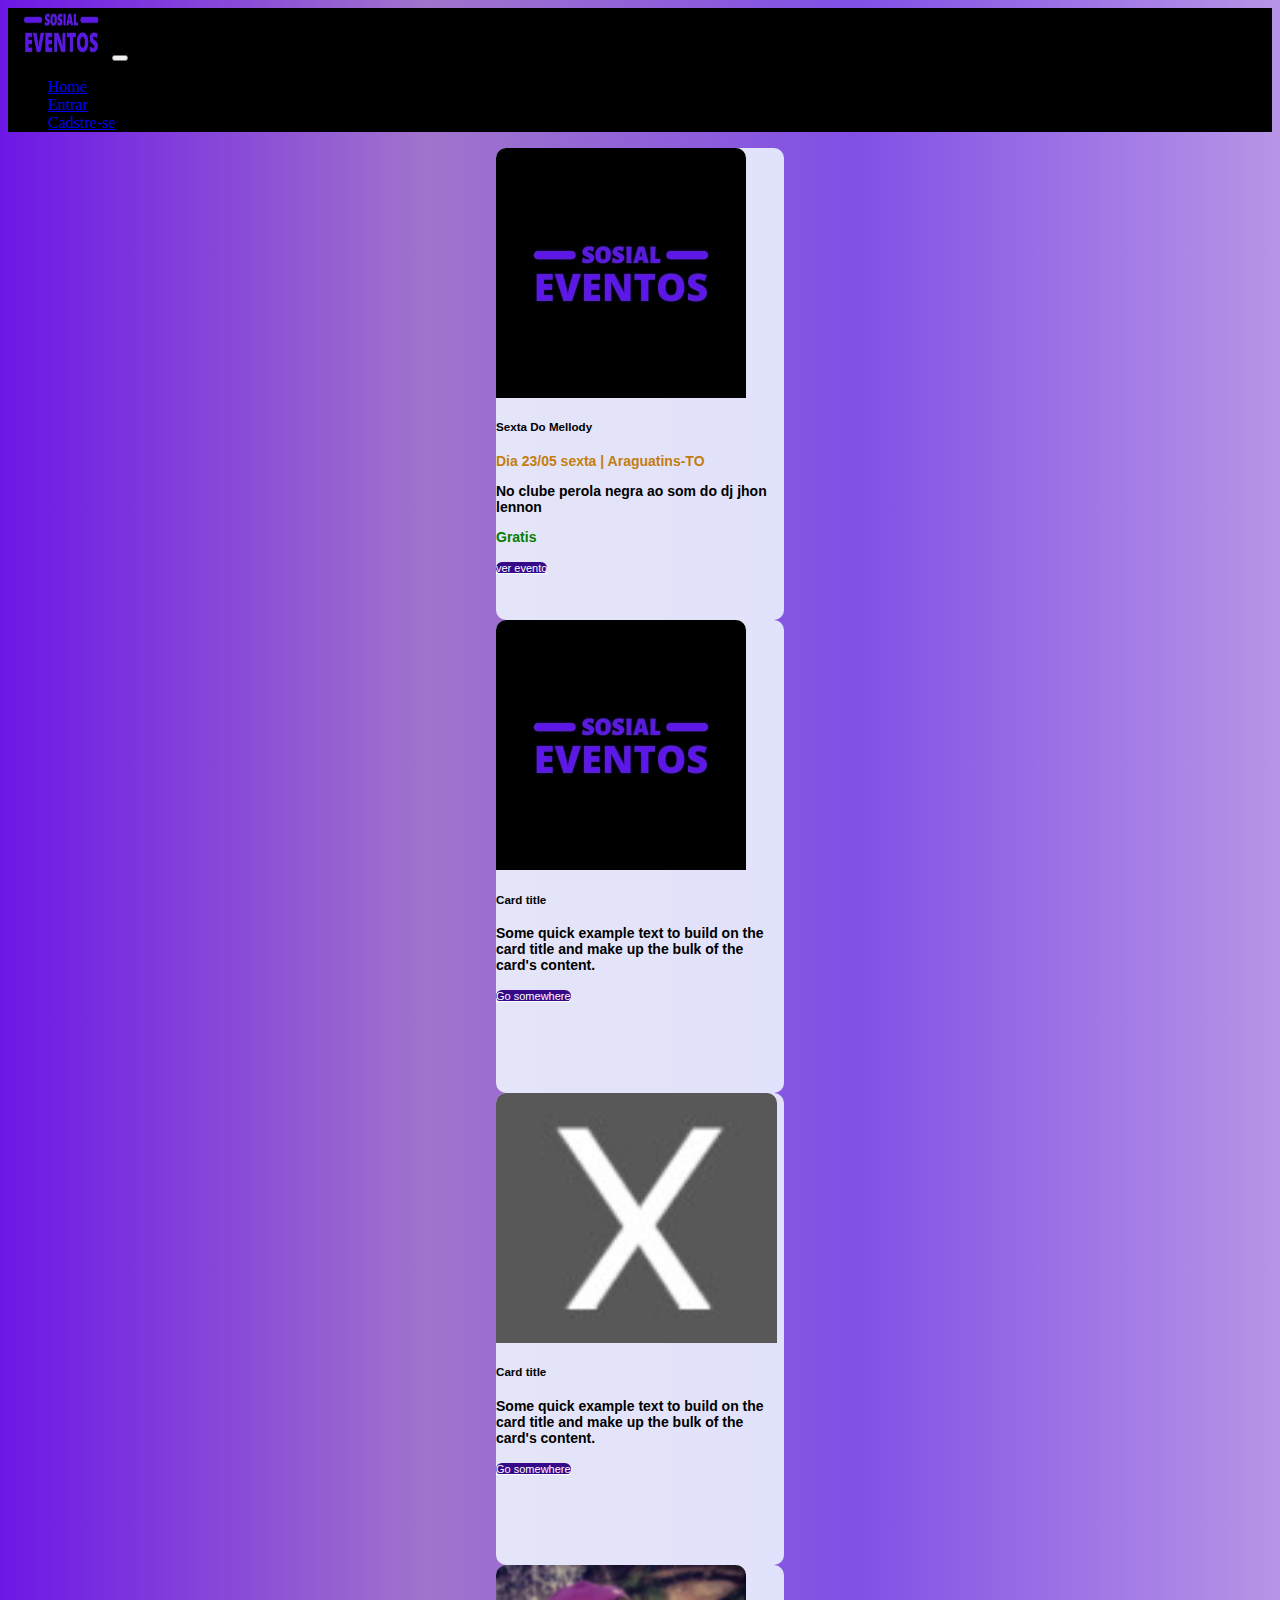
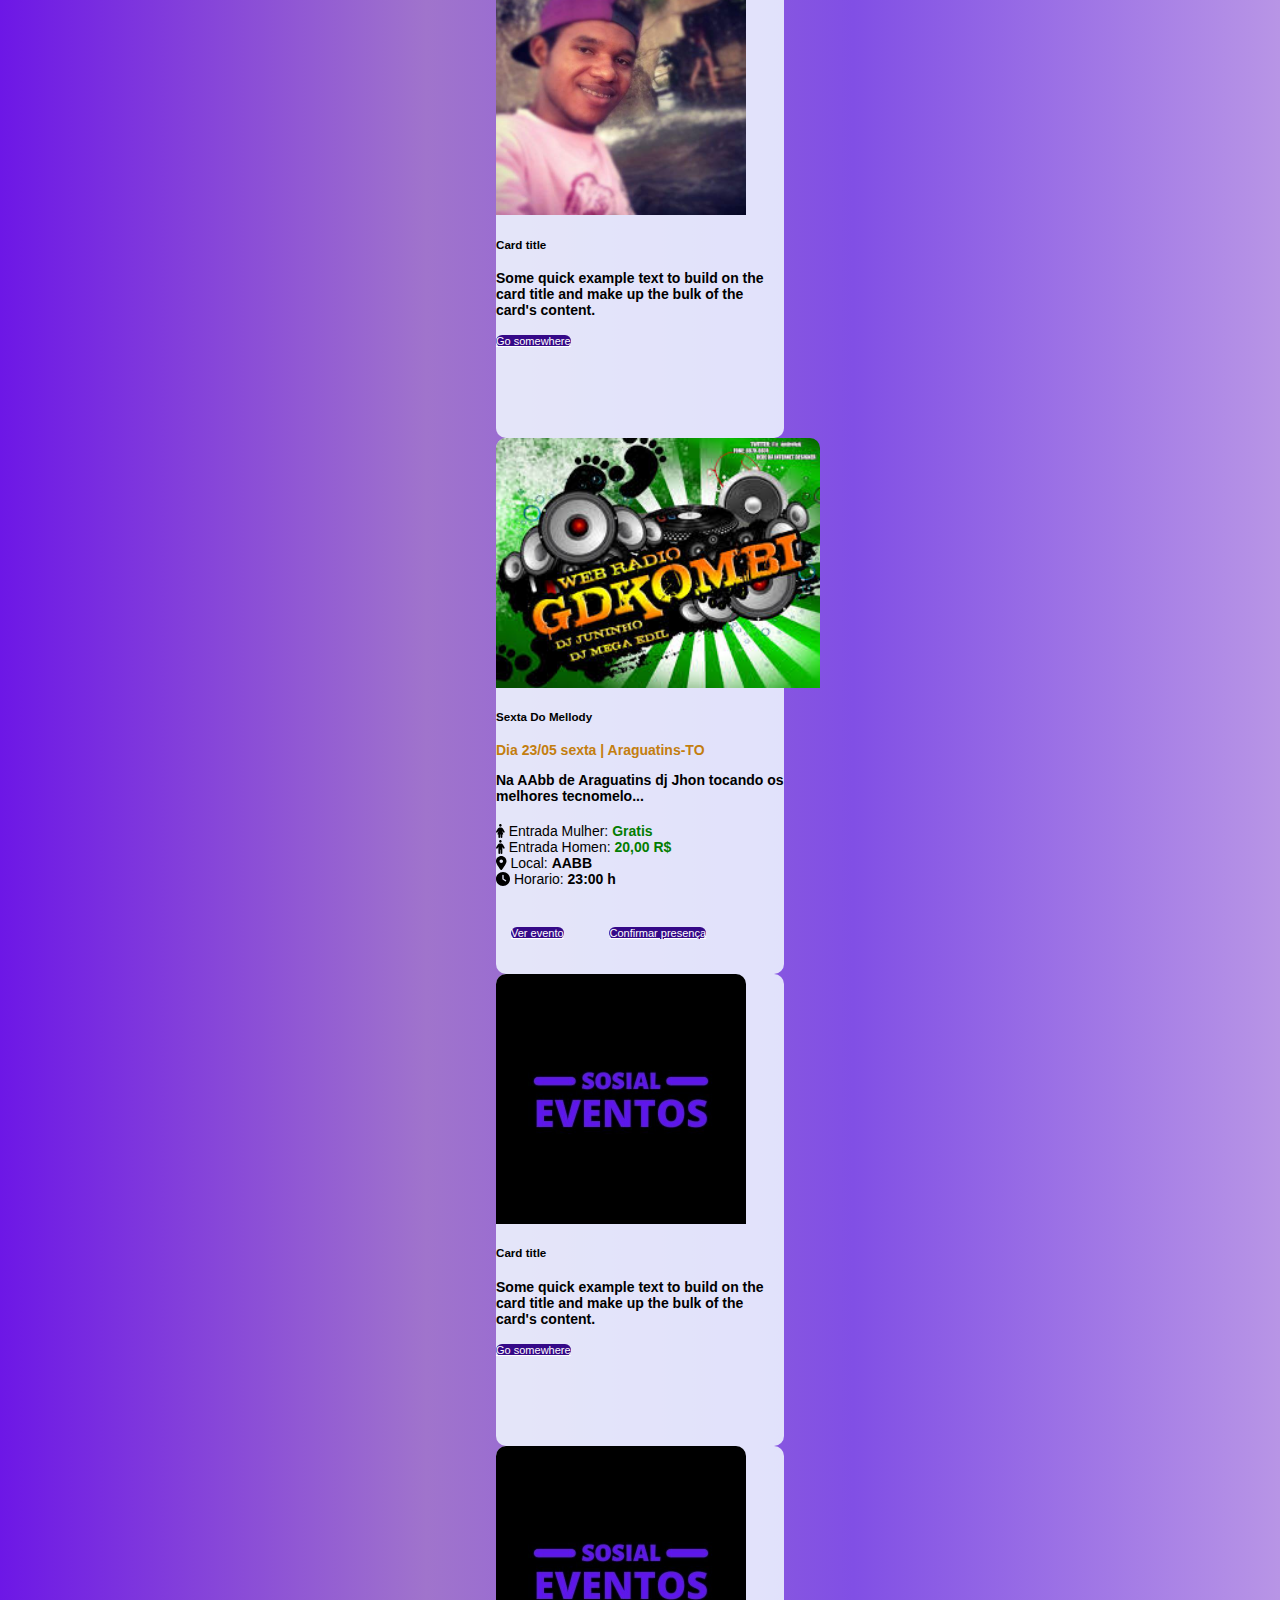
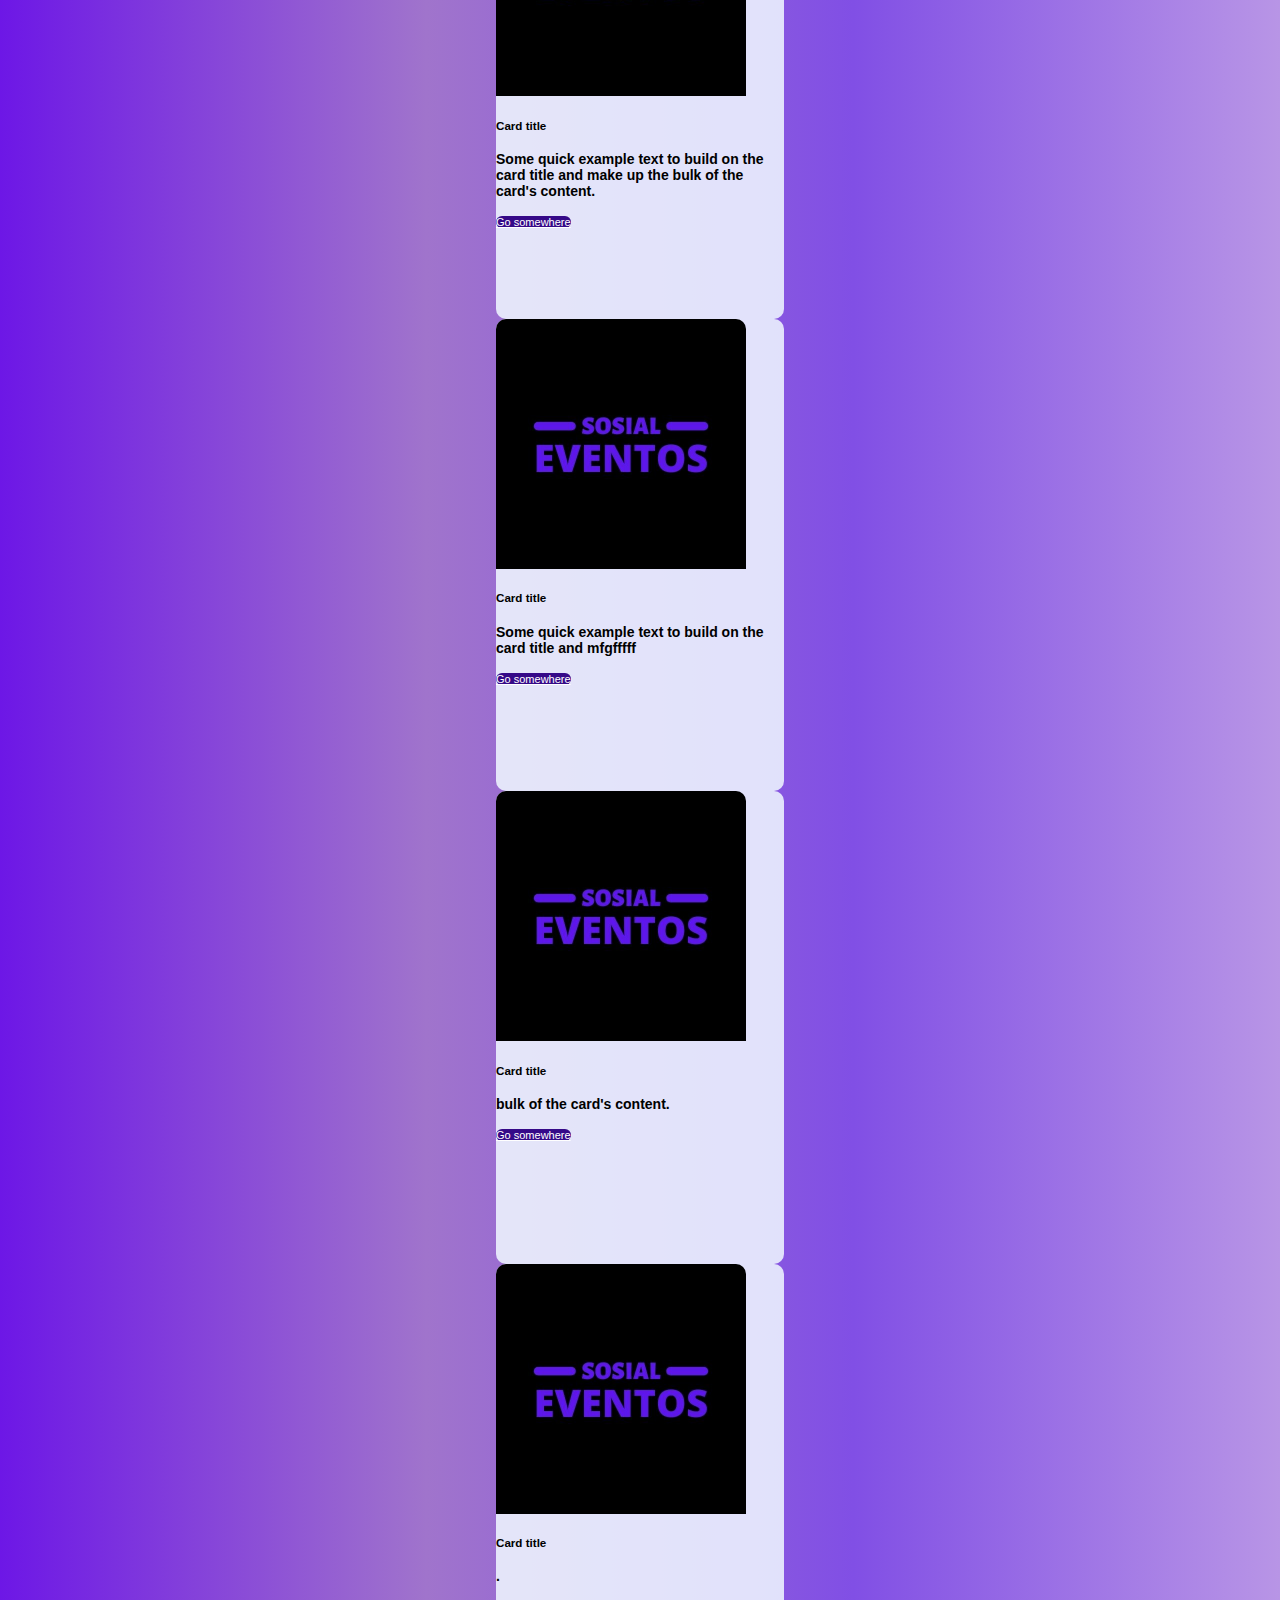
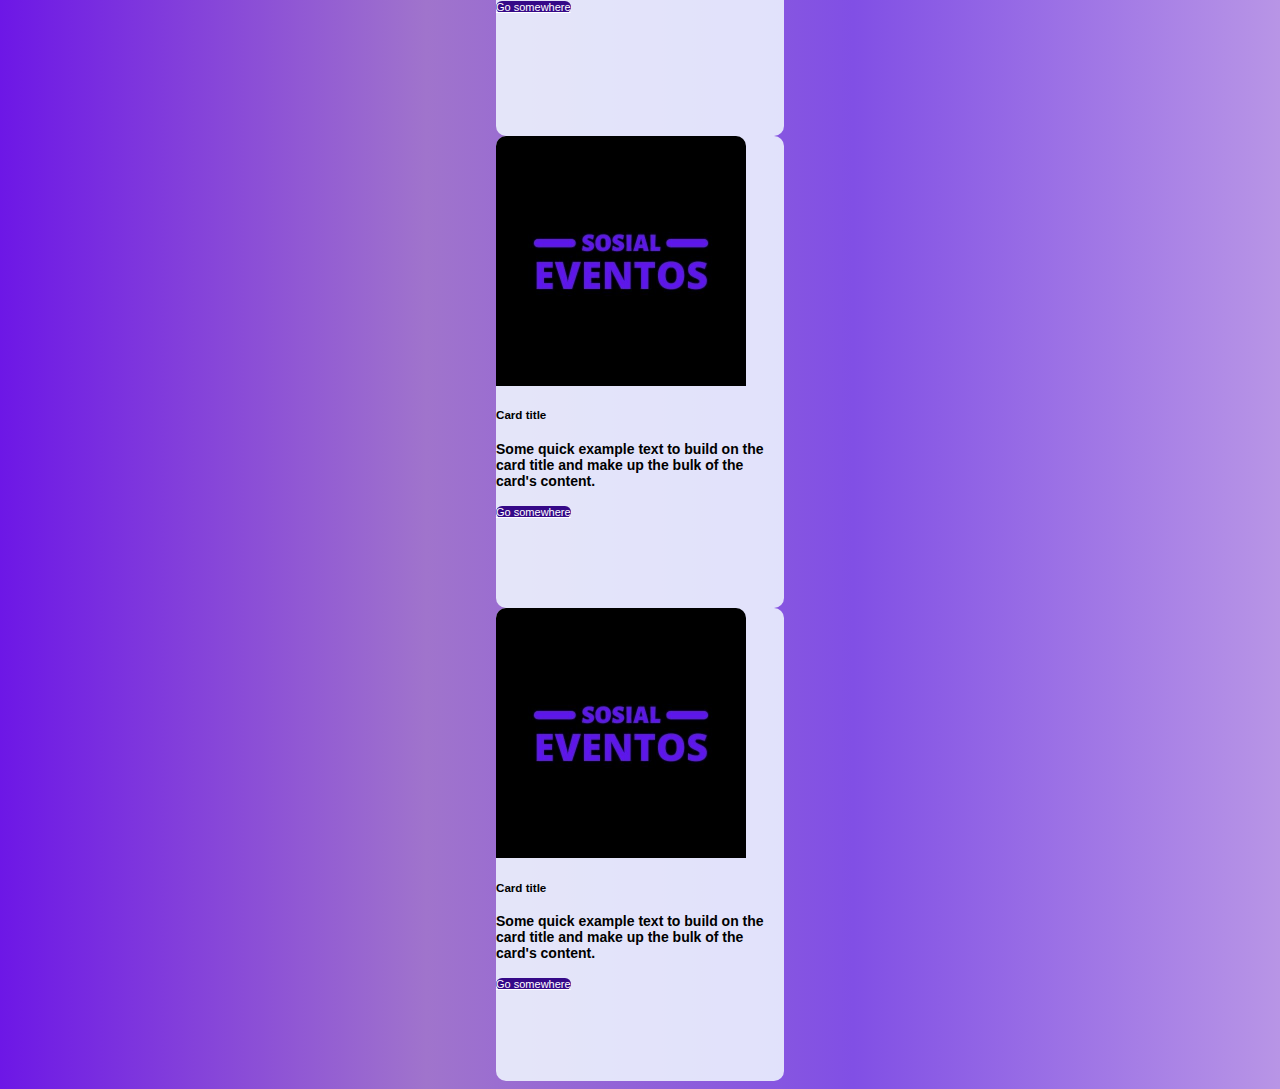
==== 11.html @ f56bc11b "documento corigido do rascunho" ====
<!DOCTYPE html>
<html lang="pt-br">

<head>
    <meta charset="UTF-8">
    <meta http-equiv="X-UA-Compatible" content="IE=edge">
    <meta name="viewport" content="width=device-width, initial-scale=1.0">
    <script src="https://cdn.jsdelivr.net/npm/bootstrap@5.1.3/dist/js/bootstrap.bundle.min.js"
        integrity="sha384-ka7Sk0Gln4gmtz2MlQnikT1wXgYsOg+OMhuP+IlRH9sENBO0LRn5q+8nbTov4+1p"
        crossorigin="anonymous"></script>
    <link href="https://cdn.jsdelivr.net/npm/bootstrap@5.1.3/dist/css/bootstrap.min.css" rel="stylesheet"
        integrity="sha384-1BmE4kWBq78iYhFldvKuhfTAU6auU8tT94WrHftjDbrCEXSU1oBoqyl2QvZ6jIW3" crossorigin="anonymous">
    <title>Document</title>
    <link rel="stylesheet" href="style.css">

<link rel="stylesheet" href="fontawesome-free-6.1.1-web/css/fontawesome.css">
<script src="fontawesome-free-6.1.1-web/js/all.js"></script>

  


</head>

<body>
    
    <nav class="navbar navbar-dark " id="nav">
        <div class="container-fluid">
            <a class="navbar-brand" href="#"><img src="logo.jpg" alt="" id="logo"></a>
            <button class="navbar-toggler" type="button" data-bs-toggle="collapse" data-bs-target="#navbarText"
                aria-controls="navbarText" aria-expanded="false" aria-label="Toggle navigation">
                <span class="navbar-toggler-icon"></span>
            </button>
            <div class="collapse navbar-collapse" id="navbarText">
                <ul class="navbar-nav me-auto mb-2 mb-lg-0">
                    <li class="nav-item">
                        <a class="nav-link active" aria-current="page" href="#">Home</a>
                    </li>
                    <li class="nav-item">
                        <a class="nav-link" href="#">Entrar</a>
                    </li>
                    <li class="nav-item">
                        <a class="nav-link" href="#">Cadstre-se</a>
                    </li>
                </ul>
                
            </div>
        </div>
    </nav>





<div class="container-fluid">
    <div class="row">
        <div class="col my-3">

            <div class="card shadow" style="width: 18rem;" id="card">
                <img src="teste.jpg" class="card-img-top" alt="...">
                <div class="card-body">
                  <h5 class="card-title">Sexta Do Mellody</h5>
                  <p id="dia"> <strong>Dia 23/05 sexta | Araguatins-TO</strong> </p>
                  <p class="card-text">No clube perola negra ao som do dj jhon lennon</p>
                  <p id="entrada"> <strong>Gratis</strong> </p>
                  <a href="#" class="btn btn-primary">ver evento</a>
                </div>
              </div>
        </div>
        <div class="col my-3">
            
    <div class="card shadow" style="width: 18rem;">
        <img src="teste.jpg" class="card-img-top" alt="...">
        <div class="card-body">
          <h5 class="card-title">Card title</h5>
          <p class="card-text">Some quick example text to build on the card title and make up the bulk of the card's content.</p>
          <a href="#" class="btn btn-primary">Go somewhere</a>
        </div>
      </div>
        </div>
        <div class="col my-3">
            
    <div class="card shadow" style="width: 18rem;">
        <img src="xix.jpg" class="card-img-top" alt="...">
        <div class="card-body">
          <h5 class="card-title">Card title</h5>
          <p class="card-text">Some quick example text to build on the card title and make up the bulk of the card's content.</p>
          <a href="#" class="btn btn-primary">Go somewhere</a>
        </div>
      </div>
        </div>
        <div class="col my-3">
            
    <div class="card shadow" style="width: 18rem;">
        <img src="jhon.jpg" class="card-img-top" alt="...">
        <div class="card-body">
          <h5 class="card-title">Card title</h5>
          <p class="card-text">Some quick example text to build on the card title and make up the bulk of the card's content.</p>
          <a href="#" class="btn btn-primary">Go somewhere</a>
        </div>
      </div>
        </div>
        <div class="col my-3">
            
    <div class="card shadow" style="width: 18rem;">
        <img src="gdkombi.jpg" class="card-img-top" alt="...">
        <div class="card-body">
          <h5 class="card-title">Sexta Do Mellody</h5>
         <span id="dia" ><strong>Dia 23/05 sexta | Araguatins-TO</strong> </span> 

          <p class="card-text">Na AAbb de Araguatins dj Jhon tocando os melhores tecnomelo...</p>
          <div class="info">
               <span><i class="fa-solid fa-person-dress"></i> Entrada Mulher: <strong id="entrada">Gratis</strong></span> <br>
          <span><i class="fa-solid fa-person"></i> Entrada Homen: <strong id="entrada">20,00 R$</strong></span> <br>
          <span><i class="fa-solid fa-location-dot"></i> Local: <strong>AABB</strong> </span> <br>
          <span><i class="fa-solid fa-clock"></i> Horario: <strong>23:00 h</strong> </span> 
         
          </div>
          

        </div>
        <div class="foote-card">
            <p class="mt-3 ma-5 pfooter"><a href="" class="btn  " >Ver evento</a> <a href="" class="btn btn-conf" >Confirmar presença</a>
        </div>
      </div>
        </div>
        <div class="col my-3">
            
    <div class="card shadow" style="width: 18rem;">
        <img src="teste.jpg" class="card-img-top" alt="...">
        <div class="card-body">
          <h5 class="card-title">Card title</h5>
          <p class="card-text">Some quick example text to build on the card title and make up the bulk of the card's content.</p>
          <a href="#" class="btn btn-primary">Go somewhere</a>
        </div>
      </div>
        </div>
        <div class="col my-3">
            
    <div class="card shadow" style="width: 18rem;">
        <img src="teste.jpg" class="card-img-top" alt="...">
        <div class="card-body">
          <h5 class="card-title">Card title</h5>
          <p class="card-text">Some quick example text to build on the card title and make up the bulk of the card's content.</p>
          <a href="#" class="btn btn-primary">Go somewhere</a>
        </div>
      </div>
        </div>
        <div class="col my-3">
            
    <div class="card shadow" style="width: 18rem;">
        <img src="teste.jpg" class="card-img-top" alt="...">
        <div class="card-body">
          <h5 class="card-title">Card title</h5>
          <p class="card-text">Some quick example text to build on the card title and mfgfffff</p>
          <a href="#" class="btn btn-primary">Go somewhere</a>
        </div>
      </div>
        </div>
        <div class="col my-3">
            
    <div class="card shadow" style="width: 18rem;">
        <img src="teste.jpg" class="card-img-top" alt="...">
        <div class="card-body">
          <h5 class="card-title">Card title</h5>
          <p class="card-text">bulk of the card's content.</p>
          <a href="#" class="btn btn-primary">Go somewhere</a>
        </div>
      </div>
        </div>
        <div class="col my-3">
            
    <div class="card shadow" style="width: 18rem;">
        <img src="teste.jpg" class="card-img-top" alt="...">
        <div class="card-body">
          <h5 class="card-title">Card title</h5>
          <p class="card-text">.</p>
          <a href="#" class="btn btn-primary">Go somewhere</a>
        </div>
      </div>
        </div>
        <div class="col my-3">
            
    <div class="card shadow" style="width: 18rem;">
        <img src="teste.jpg" class="card-img-top" alt="...">
        <div class="card-body">
          <h5 class="card-title">Card title</h5>
          <p class="card-text">Some quick example text to build on the card title and make up the bulk of the card's content.</p>
          <a href="#" class="btn btn-primary">Go somewhere</a>
        </div>
      </div>
        </div>
        <div class="col my-3">
            
    <div class="card shadow" style="width: 18rem;">
        <img src="teste.jpg" class="card-img-top" alt="...">
        <div class="card-body">
          <h5 class="card-title">Card title</h5>
          <p class="card-text">Some quick example text to build on the card title and make up the bulk of the card's content.</p>
          <a href="#" class="btn btn-primary">Go somewhere</a>
        </div>
      </div>
        </div>
    </div>
    
</div>


  
</body>

</html>
---- style.css ----
body{
    background-image: linear-gradient(to right, #6D17E6,#a074cc,#814fe5, #B895E6);
}
#logo{
    width: 100px;
  height: 
  50px;
}
#nav{
    background-color: black;
}

.card{
    margin: auto;
    border-radius: 10px 10px 10px 10px ;
  font-size: 14px;
   font-family: 'Segoe UI', Tahoma, Geneva, Verdana, sans-serif;
   background-color: rgba(240, 248, 255, 0.861);
  
}
.card-img-top{
    border-radius: 10px 10px 0px 0px;
    
}

img{
   
    height: 250px;
}
.card-body{
   
    height: 200px;
}
.card-text{
    font-weight: bold;
}

.foote-card{

    height: 50px;
}
#entrada{
    color: rgb(4, 125, 2);
}
#dia{
    color: rgb(195, 126, 15);
}

.btn{
    background-color: rgb(53, 9, 136);
  color: white;
    border-radius: 10px;
    font-size: 11px;
}

.btn:hover{
    background-color: rgba(53, 9, 136, 0.335);
    color: white;
}

.pfooter{
    margin-left: 15px;

}
.info{
    height: 42;
    width: 254px;
    margin-top: 19px;
    
}
.btn-conf{
    margin-left: 42px;
}

.btn-c{
    background-color: rgb(9, 121, 52);
 
}

.carrocel{
   
margin: auto;
    
    
}

.carousel-inner{
    border-radius: 15px;
   
}



.carcad{
    max-width:600px;
    max-height:350px;
    width: auto;
    height: auto;
    margin: auto;
  
}
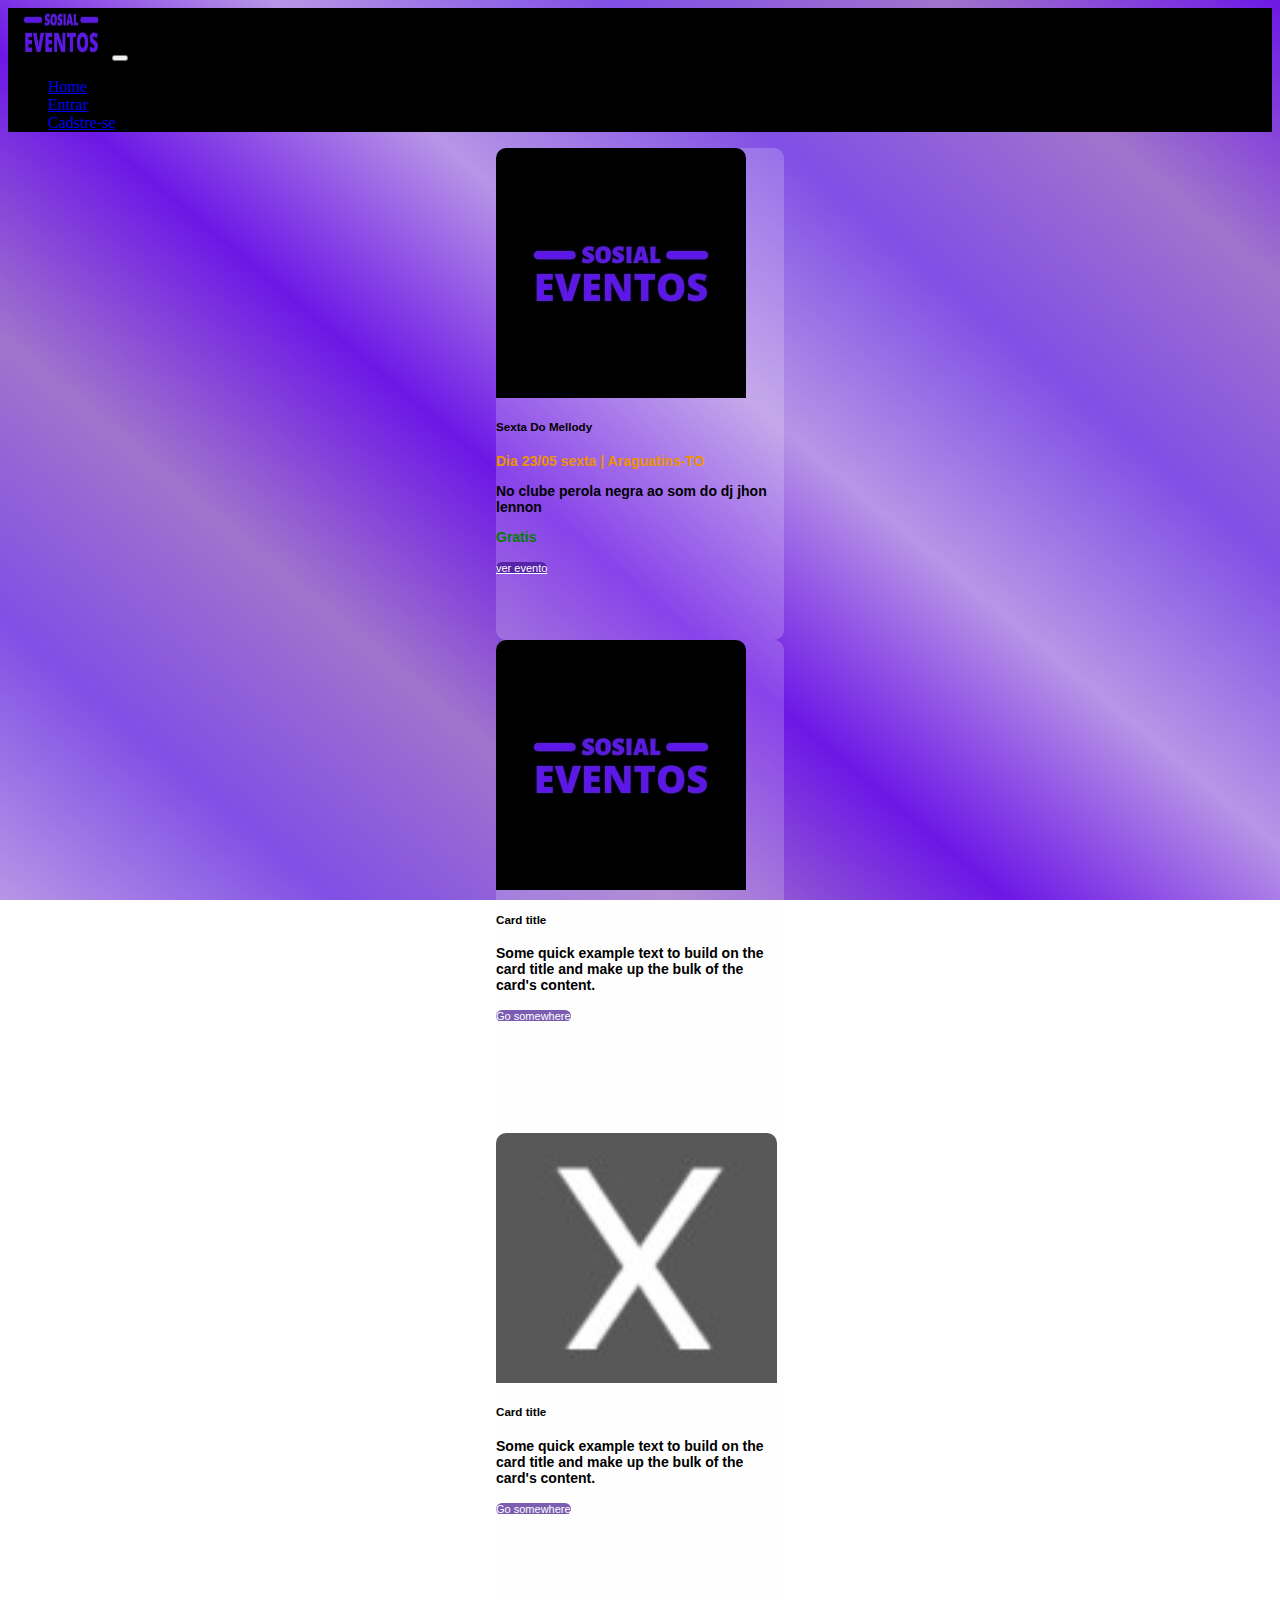
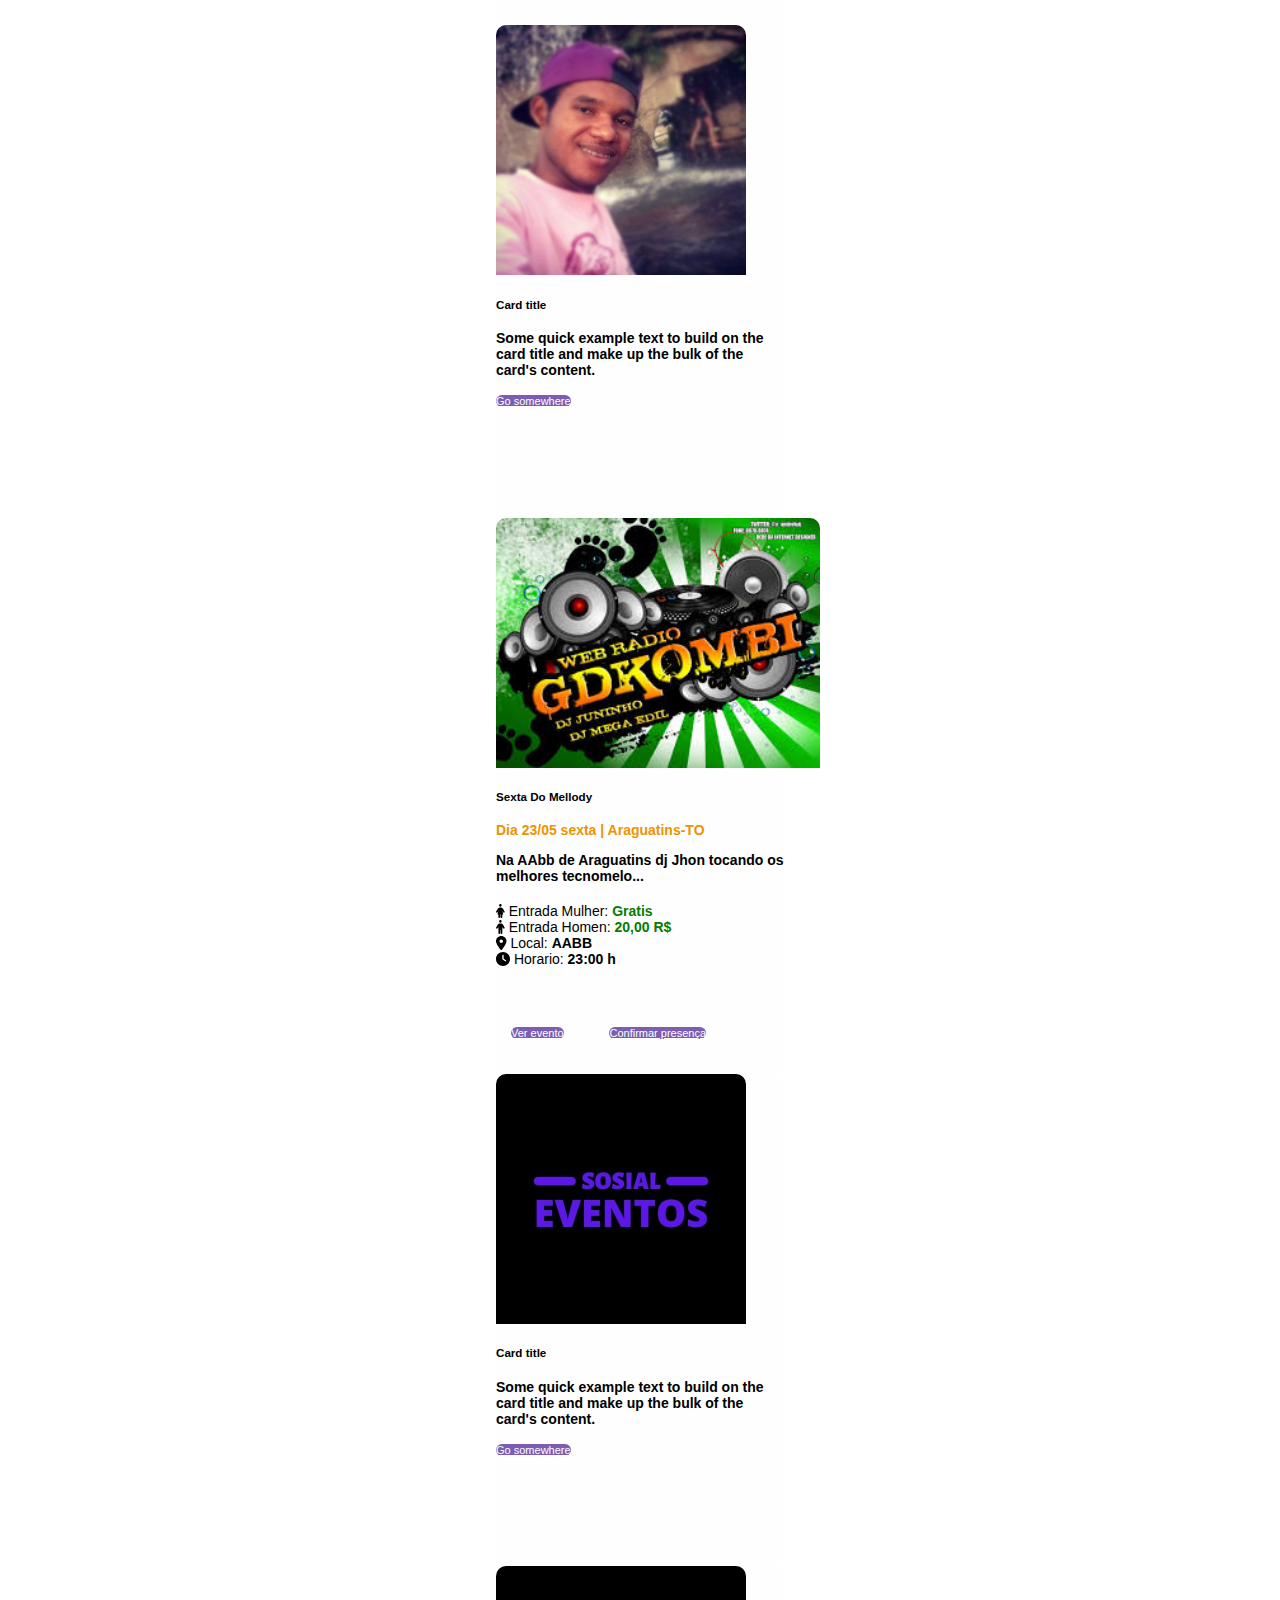
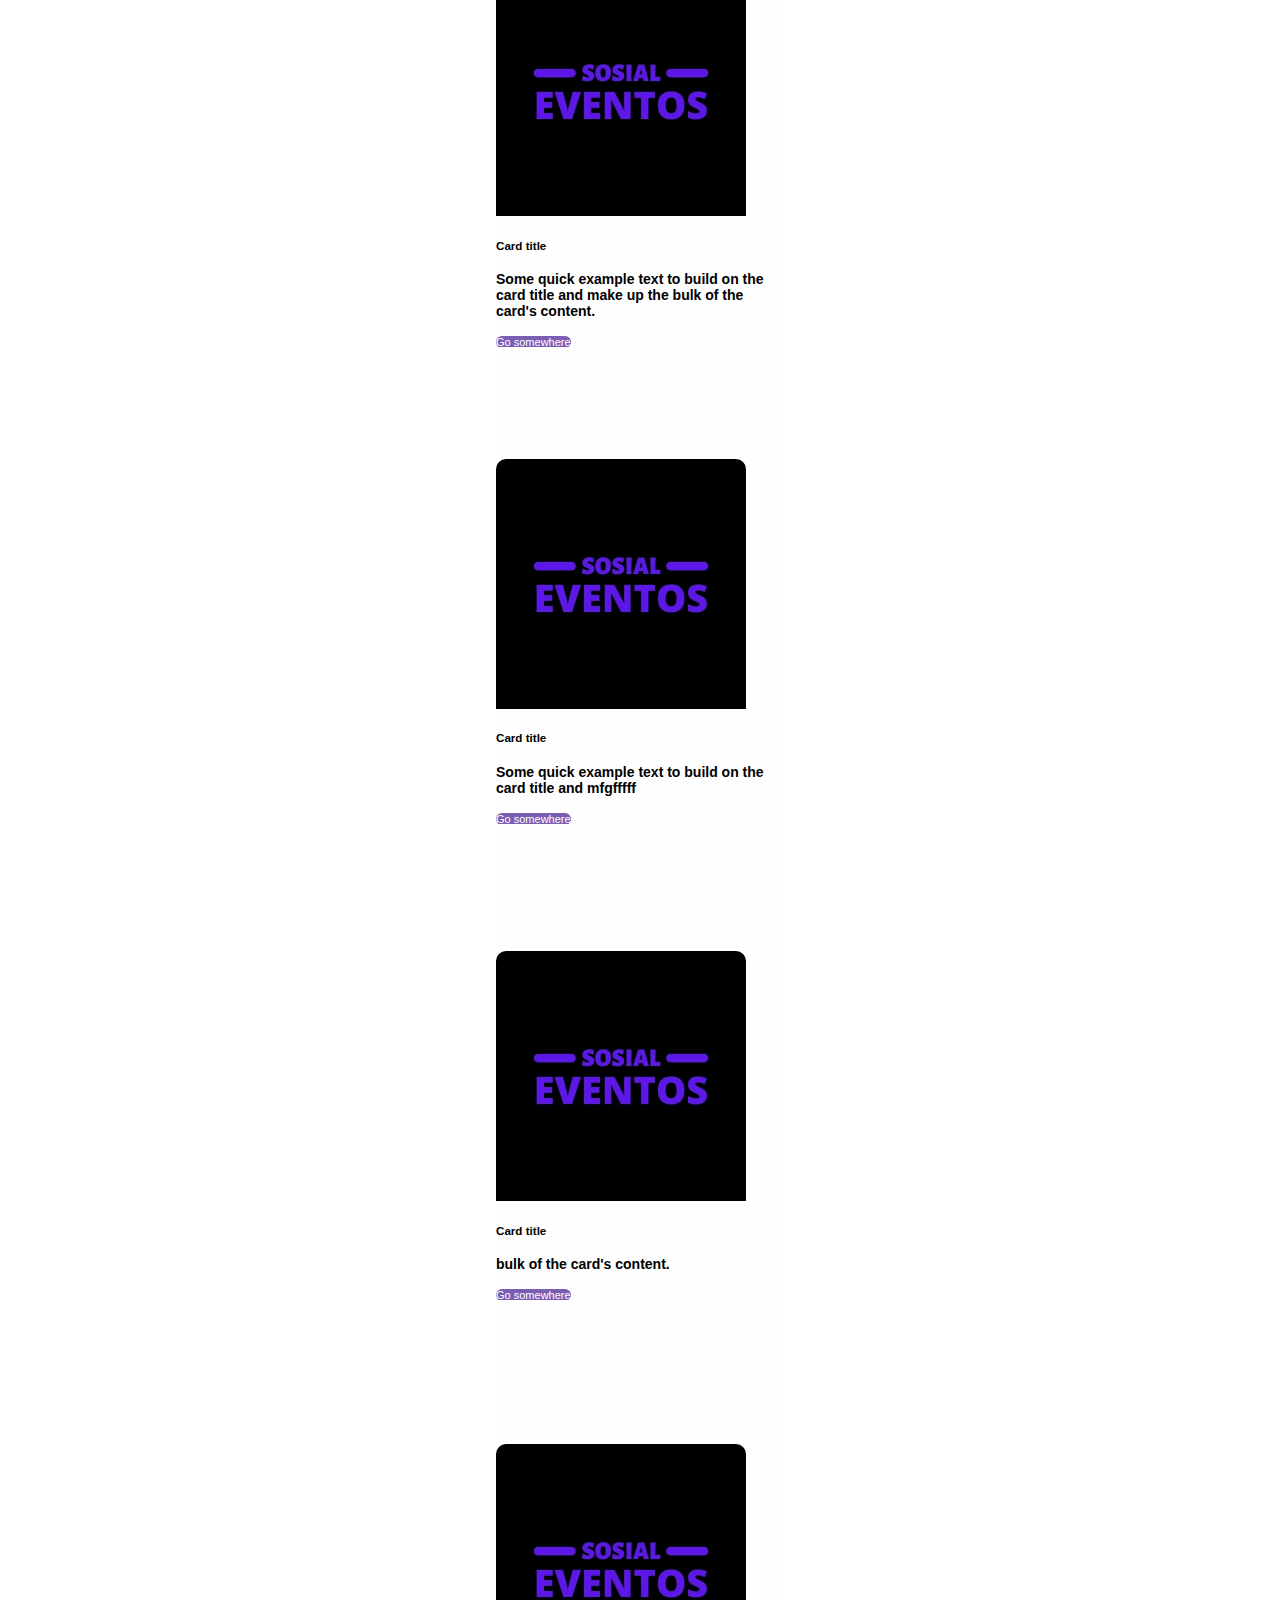
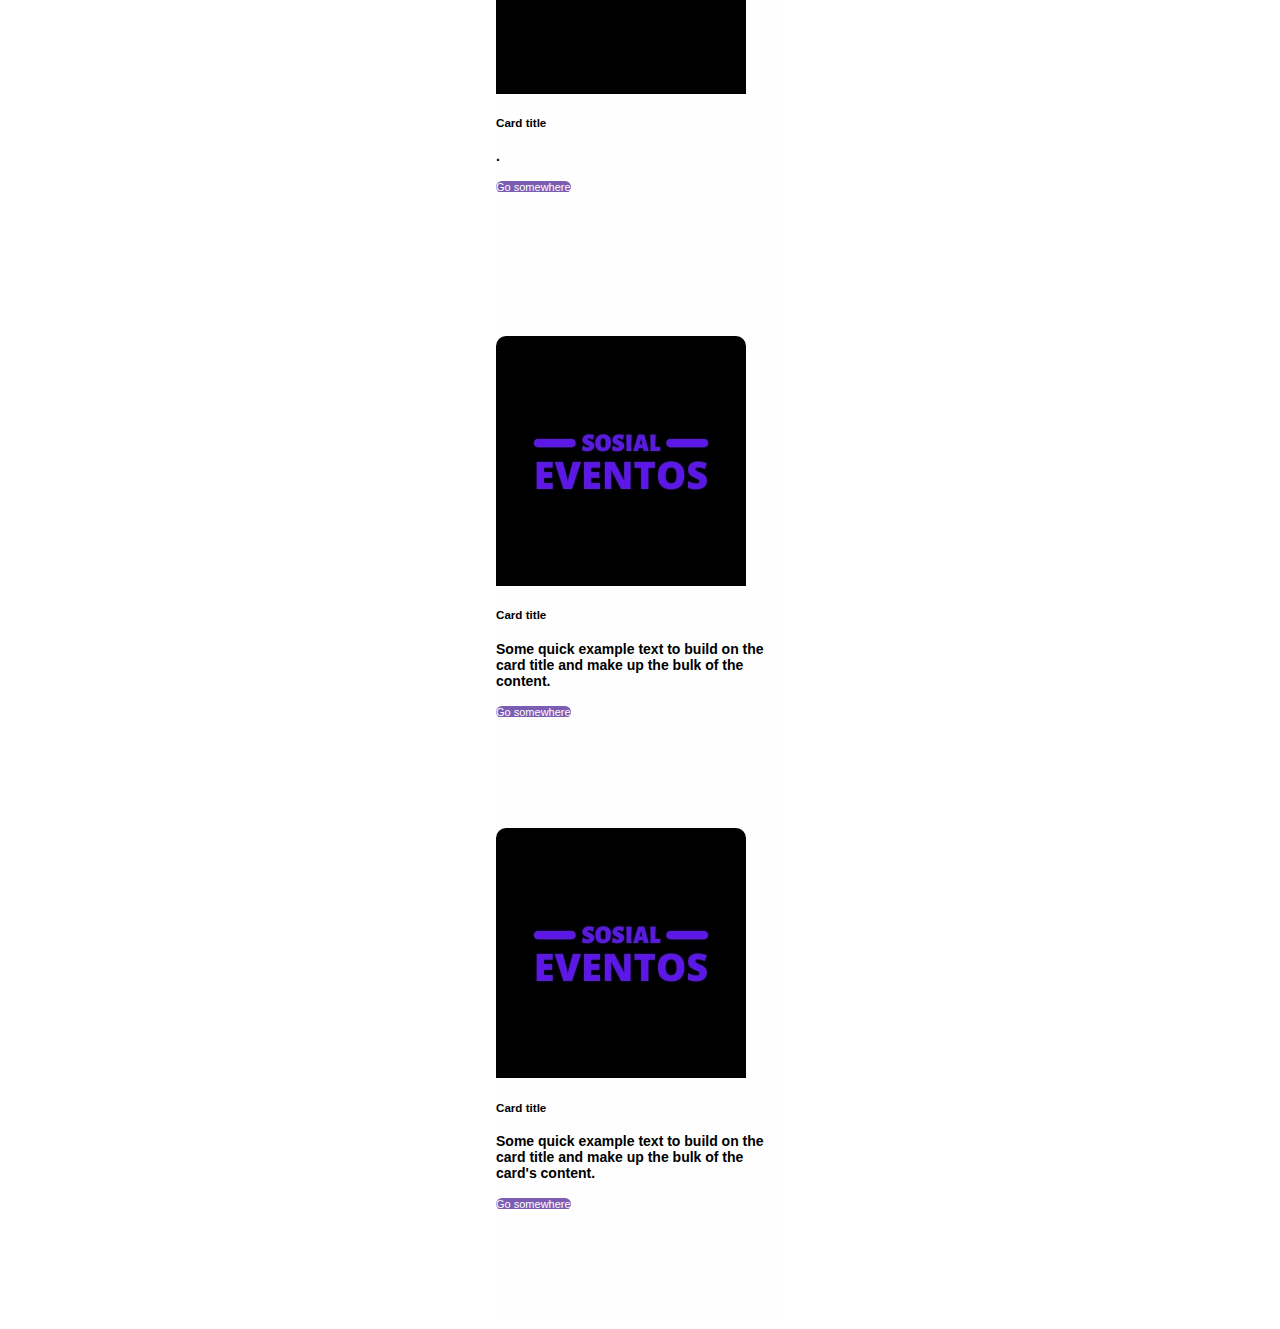
==== commit b5c70773: "Update 11.html" ====
--- a/11.html
+++ b/11.html
@@ -184,7 +184,7 @@
         <img src="teste.jpg" class="card-img-top" alt="...">
         <div class="card-body">
           <h5 class="card-title">Card title</h5>
-          <p class="card-text">Some quick example text to build on the card title and make up the bulk of the card's content.</p>
+          <p class="card-text">Some quick example text to build on the card title and make up the bulk of the content.</p>
           <a href="#" class="btn btn-primary">Go somewhere</a>
         </div>
       </div>
@@ -208,4 +208,4 @@
   
 </body>
 
-</html>+</html>
--- a/style.css
+++ b/style.css
@@ -1,6 +1,8 @@
 
 body{
-    background-image: linear-gradient(to right, #6D17E6,#a074cc,#814fe5, #B895E6);
+   background: fixed;
+    background-image: linear-gradient(220deg, #6D17E6,#a074cc,#814fe5, #B895E6, #6D17E6,#a074cc,#814fe5, #B895E6);
+    
 }
 #logo{
     width: 100px;
@@ -9,6 +11,7 @@
 }
 #nav{
     background-color: black;
+    
 }
 
 .card{
@@ -16,7 +19,7 @@
     border-radius: 10px 10px 10px 10px ;
   font-size: 14px;
    font-family: 'Segoe UI', Tahoma, Geneva, Verdana, sans-serif;
-   background-color: rgba(240, 248, 255, 0.861);
+   background-color: rgba(251, 251, 251, 0.196);
   
 }
 .card-img-top{
@@ -30,7 +33,7 @@
 }
 .card-body{
    
-    height: 200px;
+    height: 220px;
 }
 .card-text{
     font-weight: bold;
@@ -44,14 +47,19 @@
     color: rgb(4, 125, 2);
 }
 #dia{
-    color: rgb(195, 126, 15);
+    color: rgb(237, 147, 3);
 }
 
 .btn{
-    background-color: rgb(53, 9, 136);
+    background-color: rgba(53, 9, 136, 0.653);
   color: white;
     border-radius: 10px;
     font-size: 11px;
+}
+
+.btn_form{
+    background-color: rgba(79, 31, 169, 0.941);
+    font-size: 16px;
 }
 
 .btn:hover{
@@ -74,13 +82,14 @@
 }
 
 .btn-c{
-    background-color: rgb(9, 121, 52);
+    background-color: rgba(9, 121, 52, 0.672);
  
 }
 
 .carrocel{
    
 margin: auto;
+height: 350px;
     
     
 }
@@ -93,10 +102,43 @@
 
 
 .carcad{
-    max-width:600px;
-    max-height:350px;
+    max-width:800px;
+    max-height:450px;
     width: auto;
     height: auto;
     margin: auto;
   
 }
+.espacocarrocel{
+    margin-top: 100px;
+}
+
+.login{
+
+ 
+    max-width:350px;
+    margin-bottom:800px;
+   
+    margin: auto;
+}
+
+.login-bg{
+    background-color: rgb(0, 0, 0);
+    color: rgb(255, 255, 255);
+    height: 800px;
+   
+}
+#login-bg{
+    background-color: rgb(0, 0, 0);
+    color: rgb(255, 255, 255);
+}
+
+.h1-login{
+    margin-top: 100px;
+
+}
+
+.img-login{
+    width: 300px;
+}
+
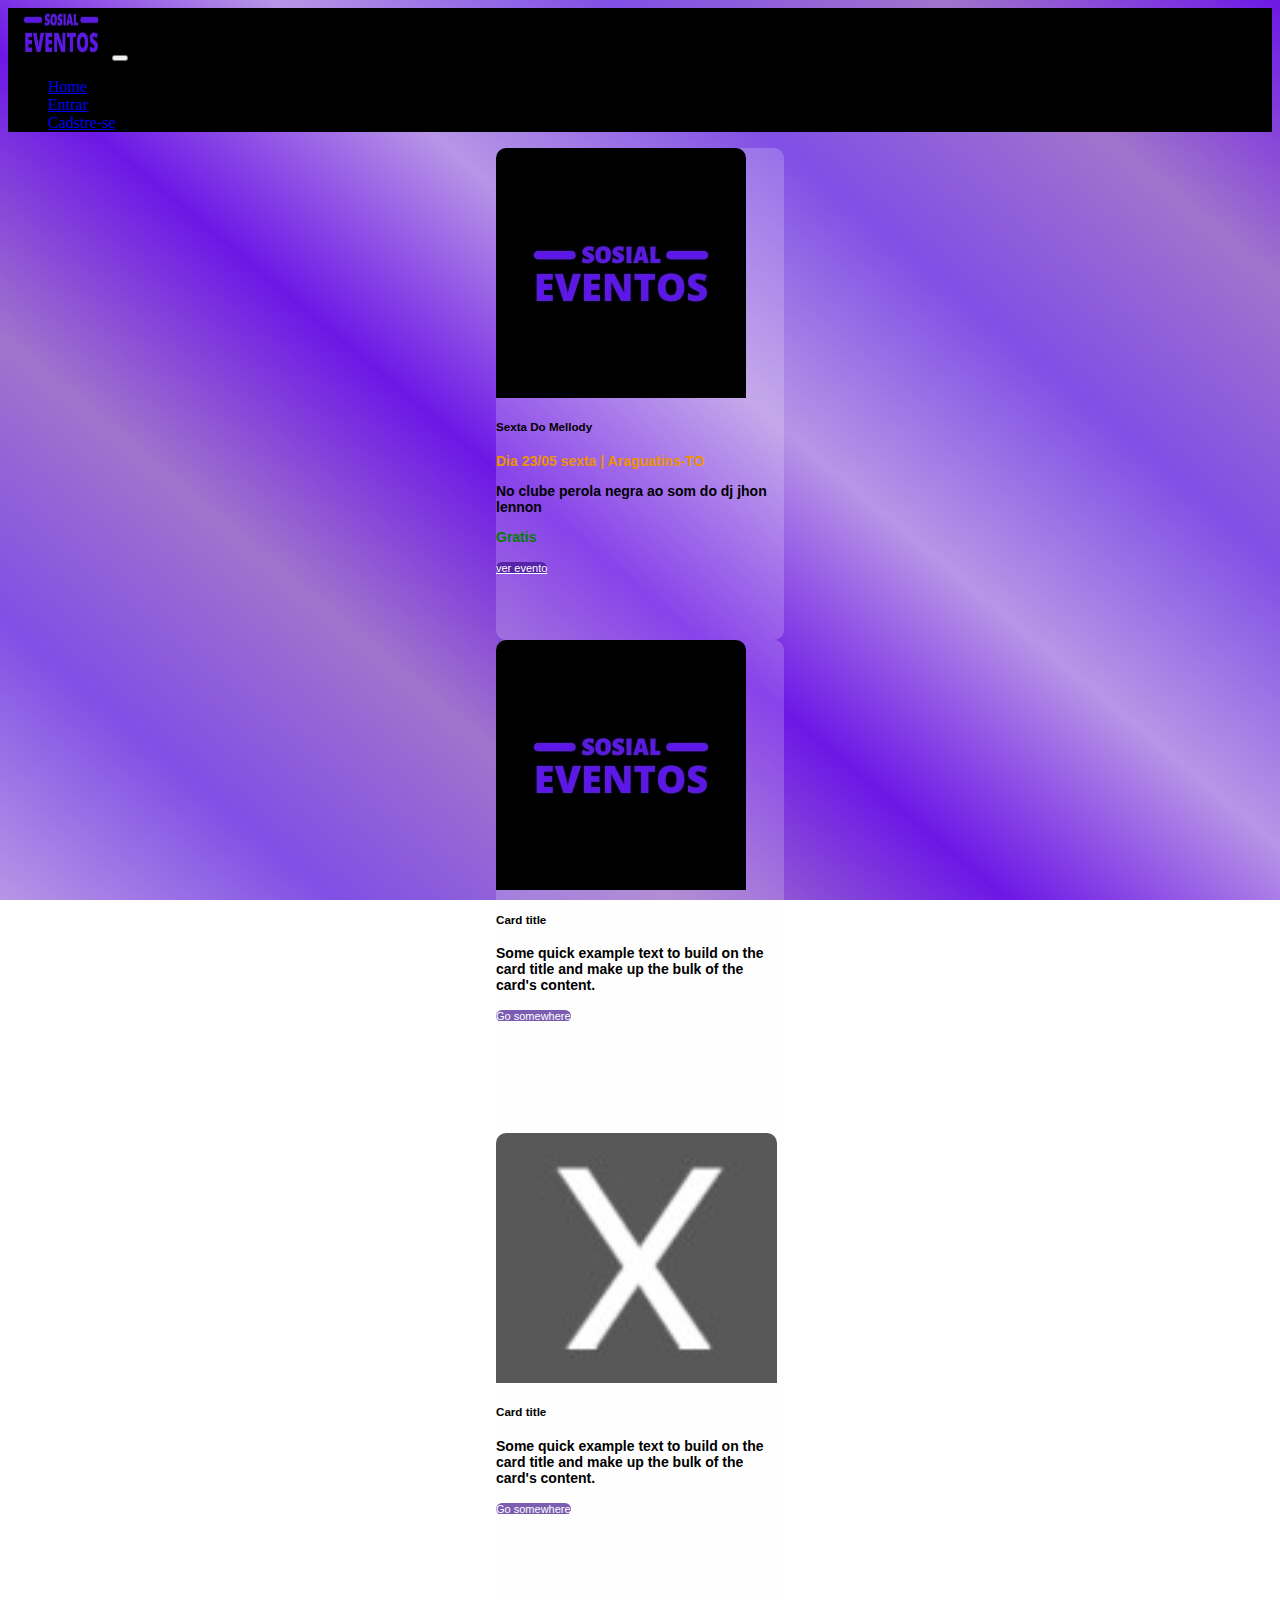
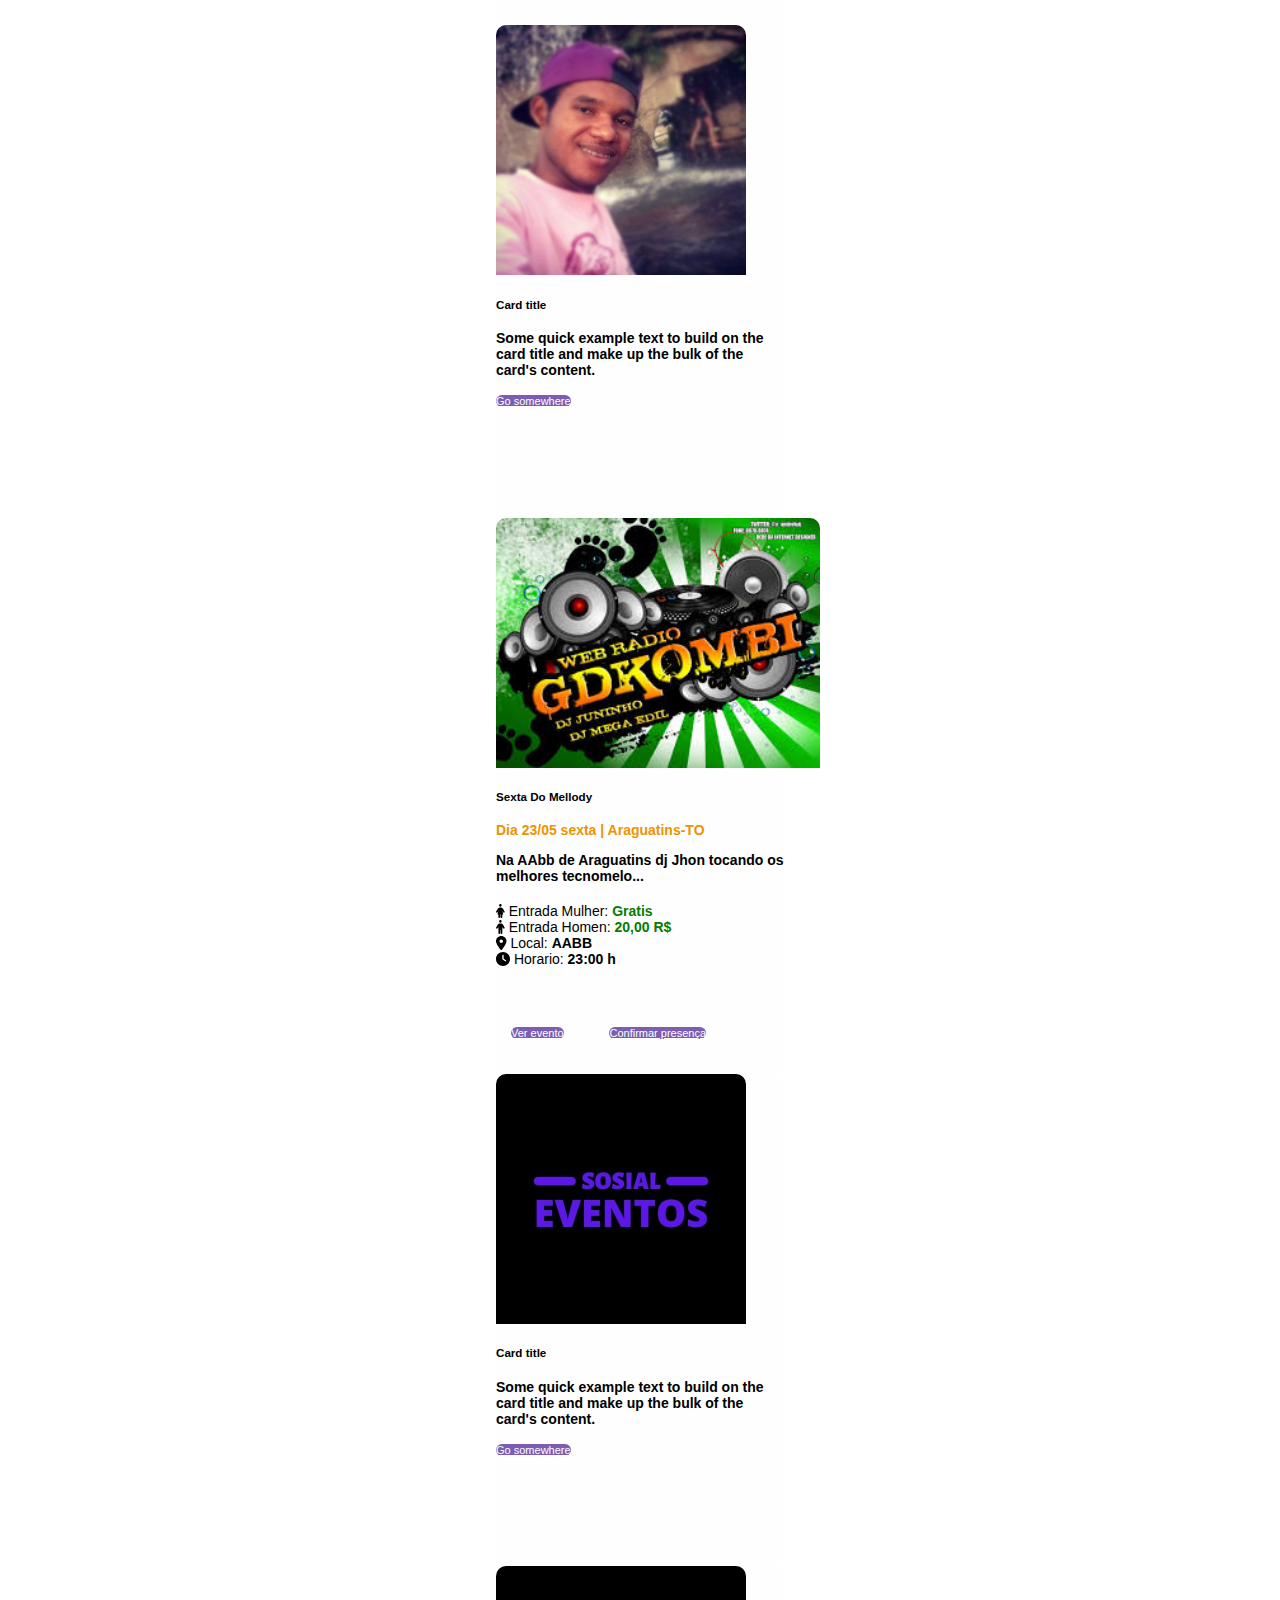
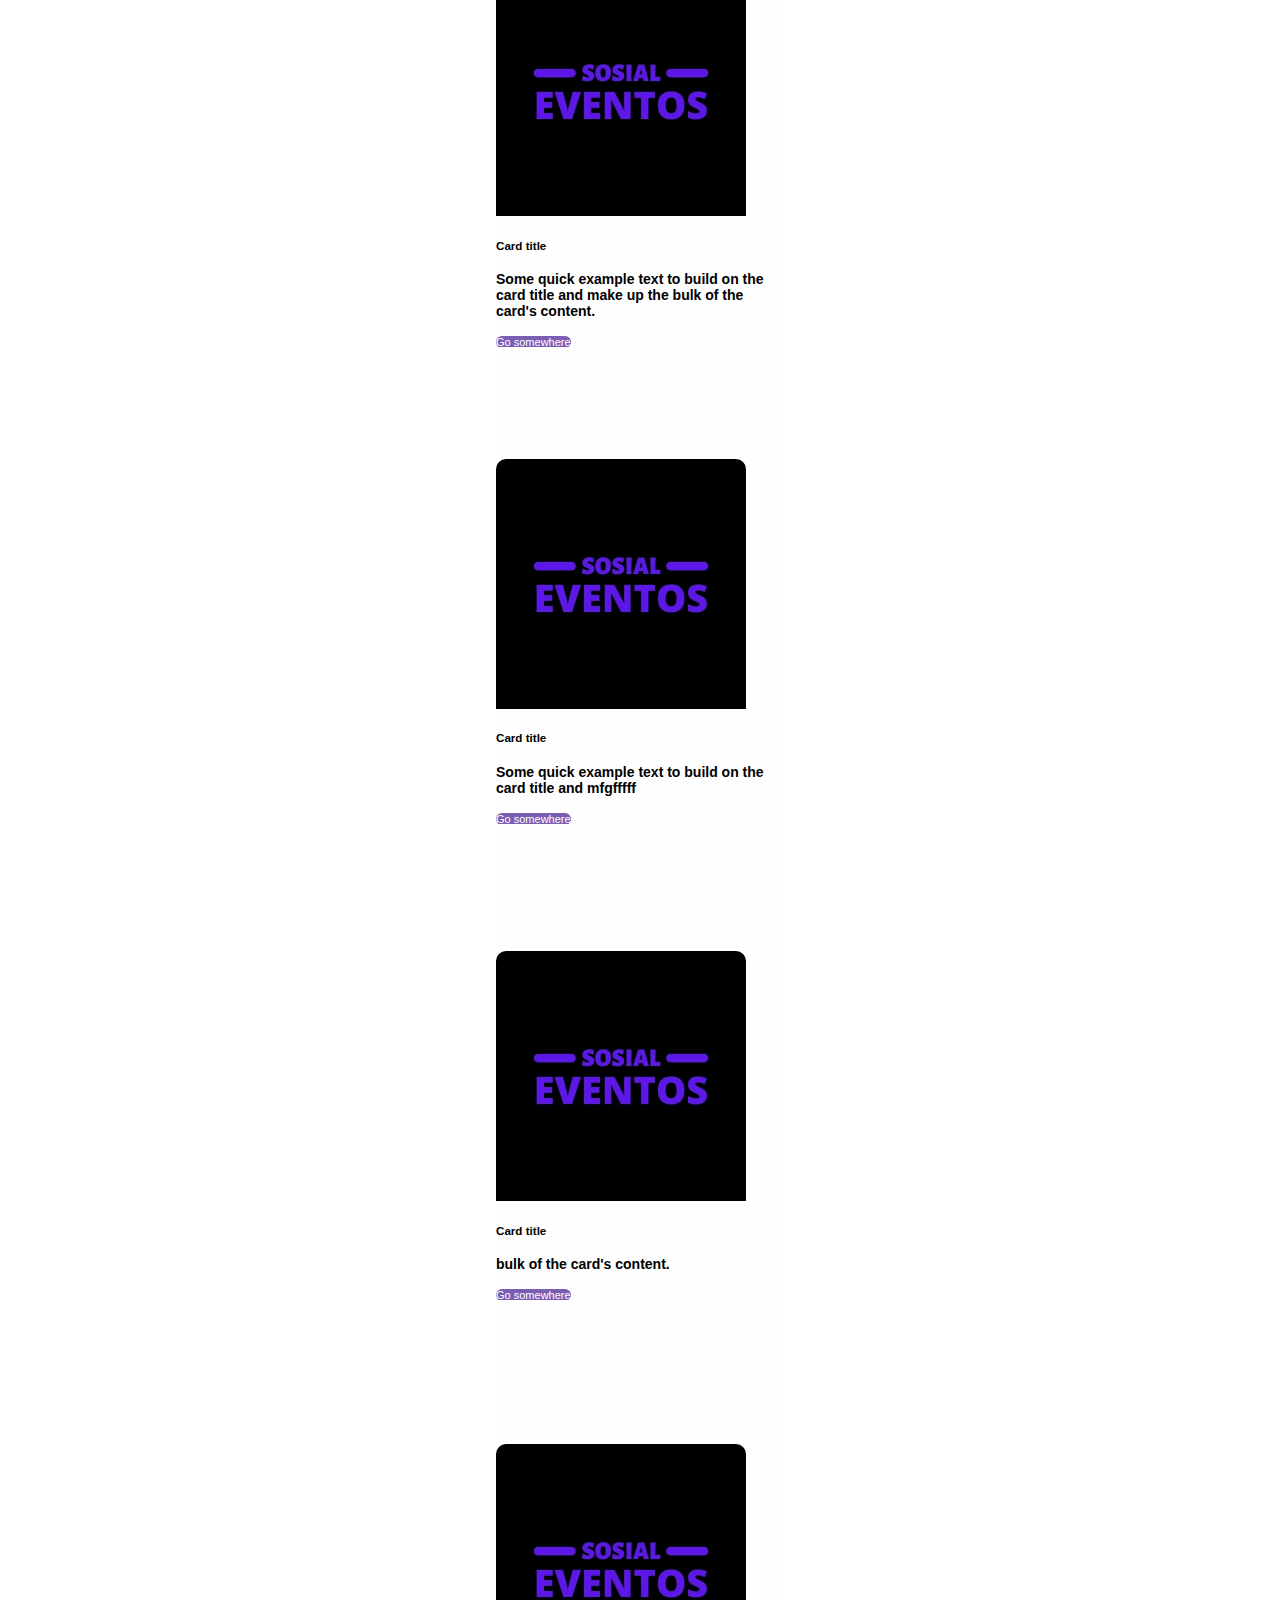
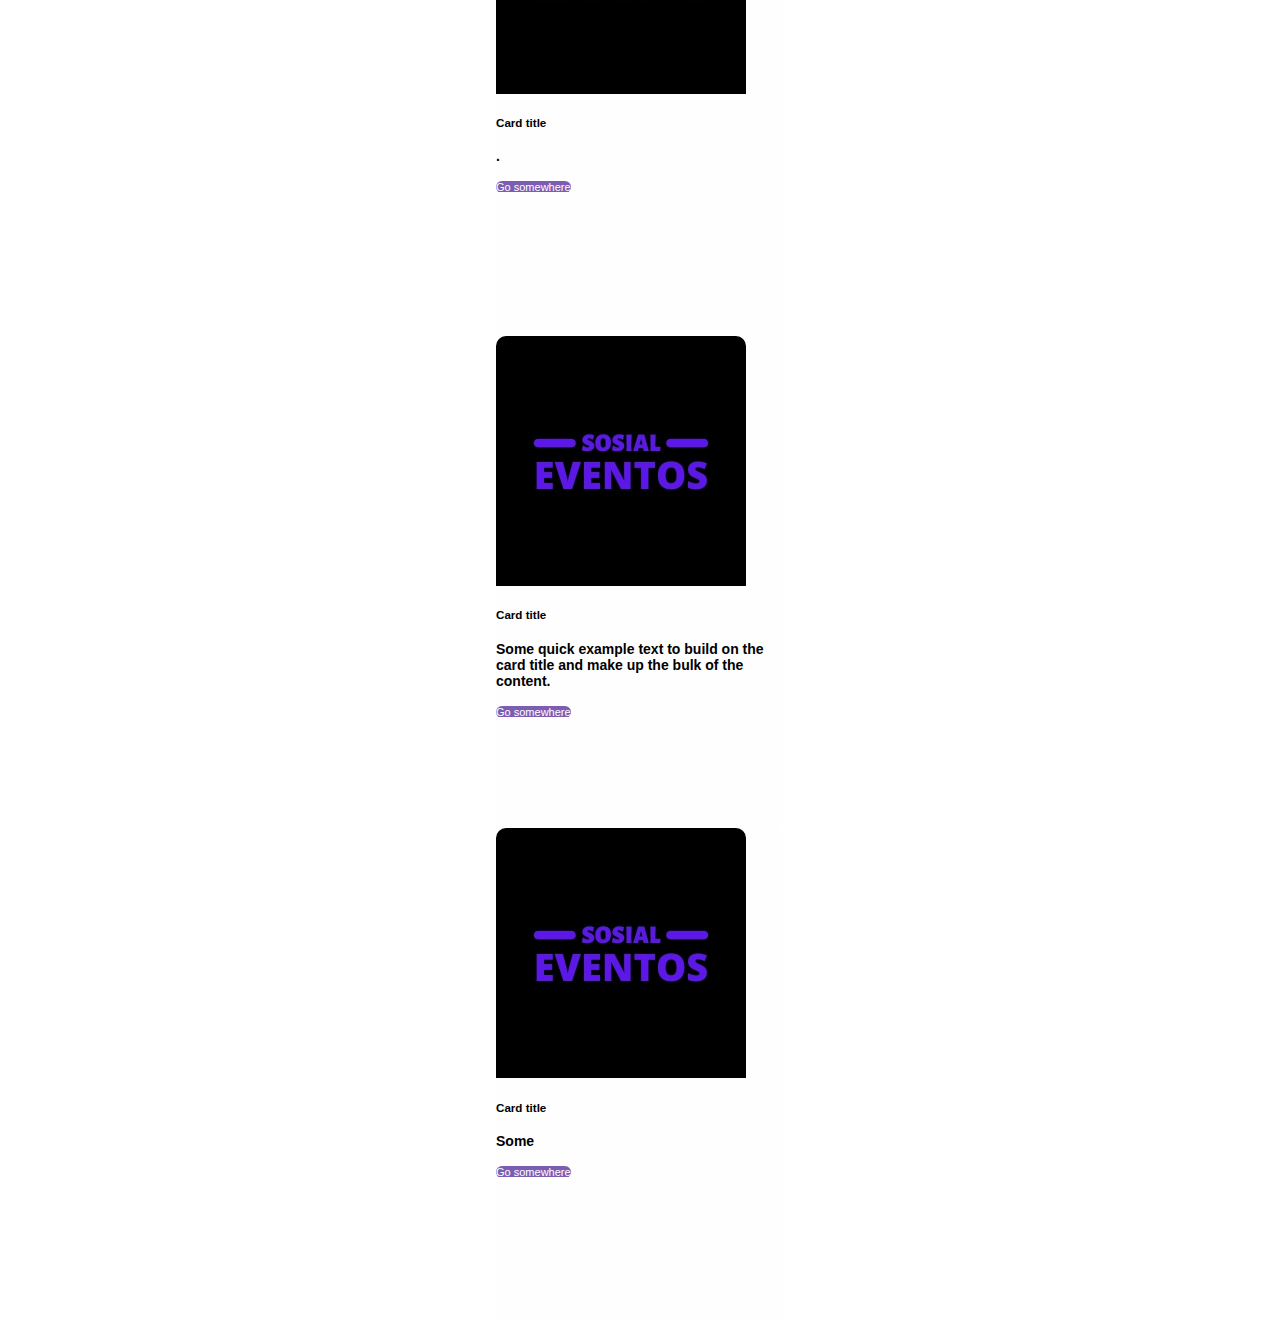
==== commit f28e39b2: "Update 11.html" ====
--- a/11.html
+++ b/11.html
@@ -195,7 +195,7 @@
         <img src="teste.jpg" class="card-img-top" alt="...">
         <div class="card-body">
           <h5 class="card-title">Card title</h5>
-          <p class="card-text">Some quick example text to build on the card title and make up the bulk of the card's content.</p>
+          <p class="card-text">Some</p>
           <a href="#" class="btn btn-primary">Go somewhere</a>
         </div>
       </div>
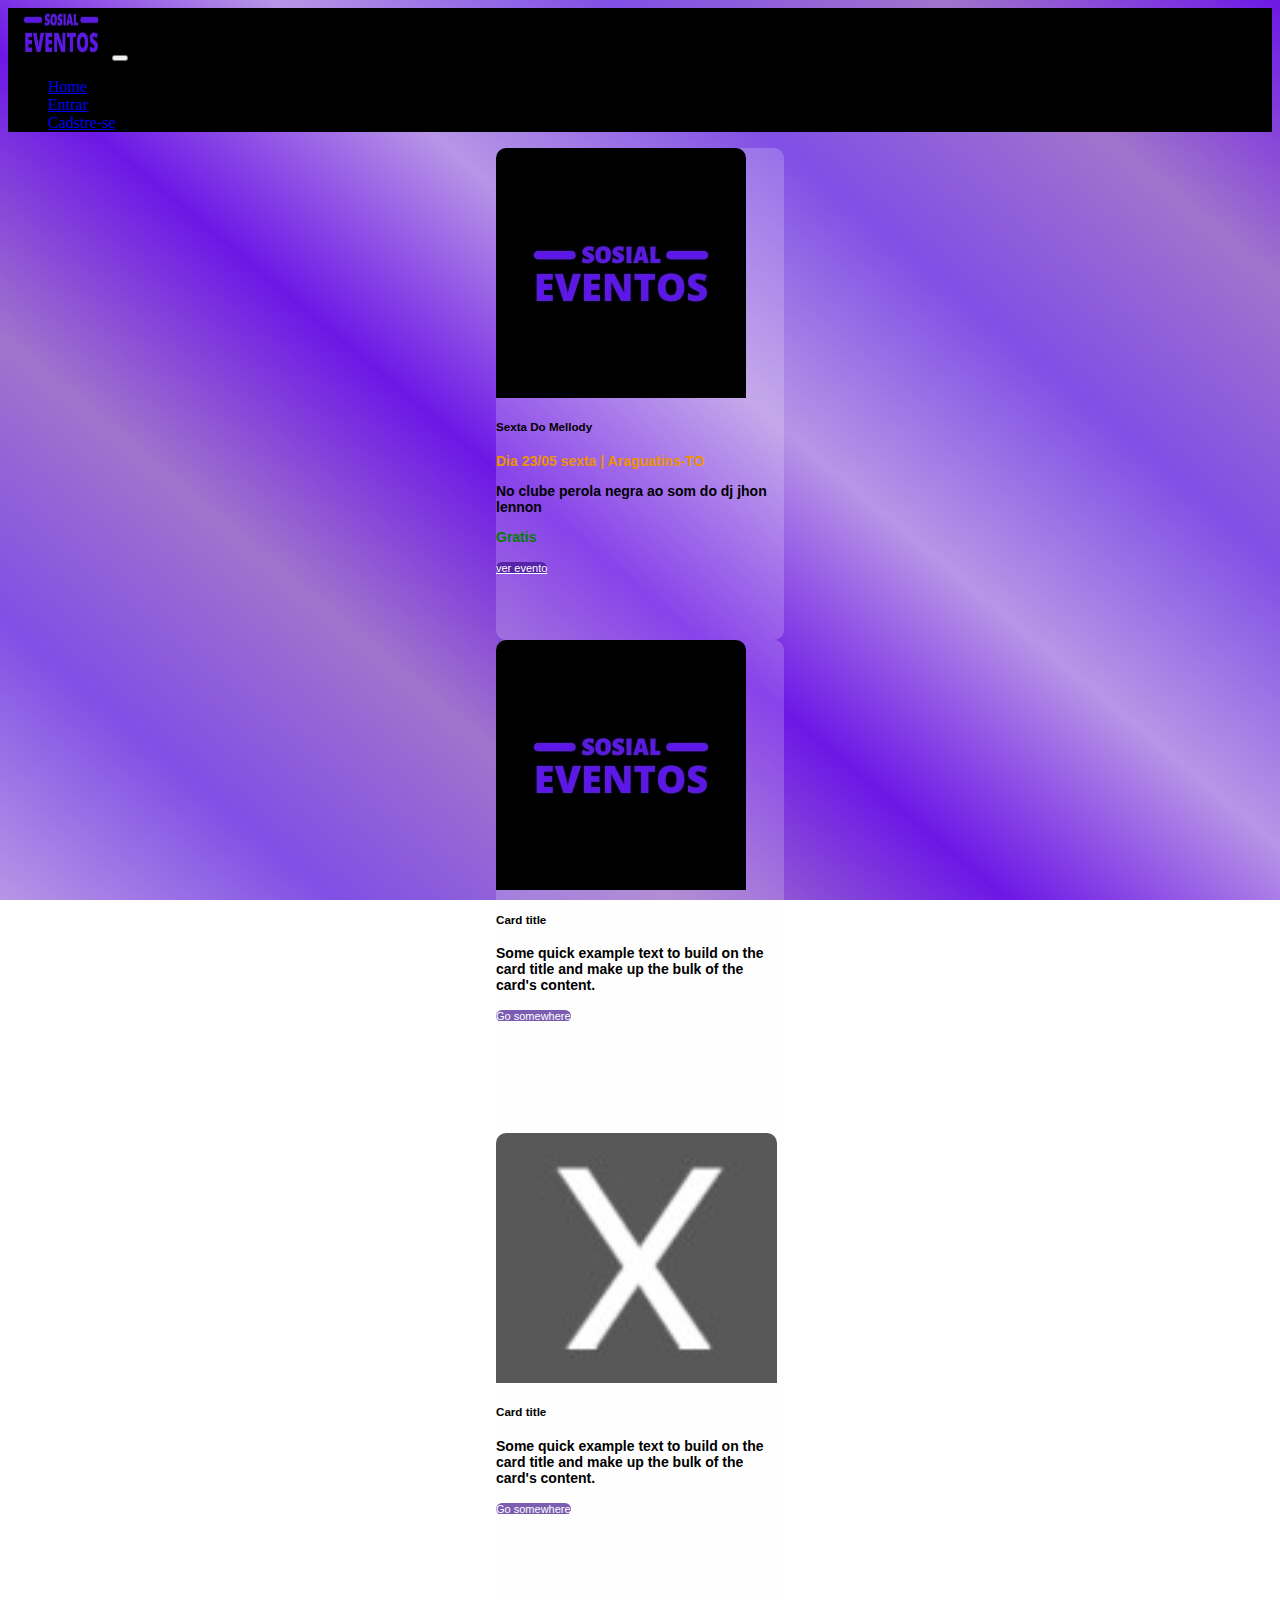
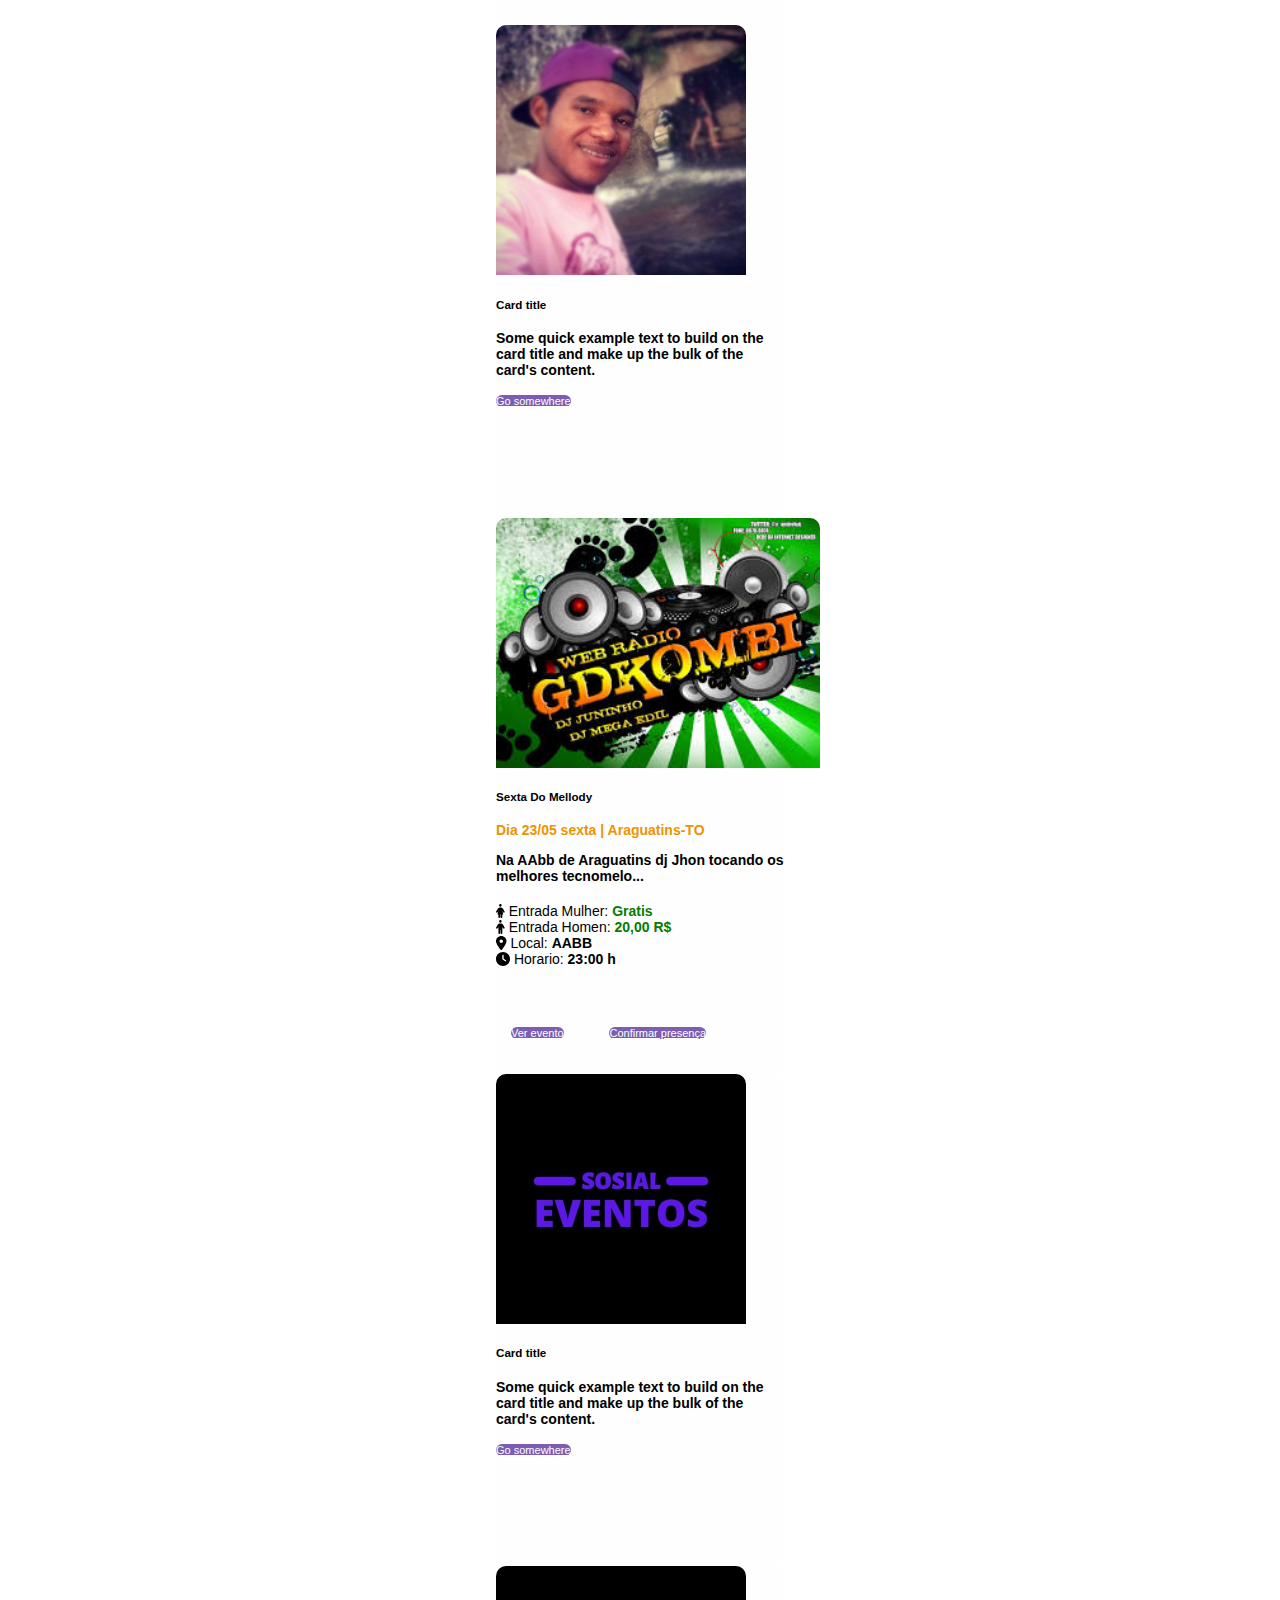
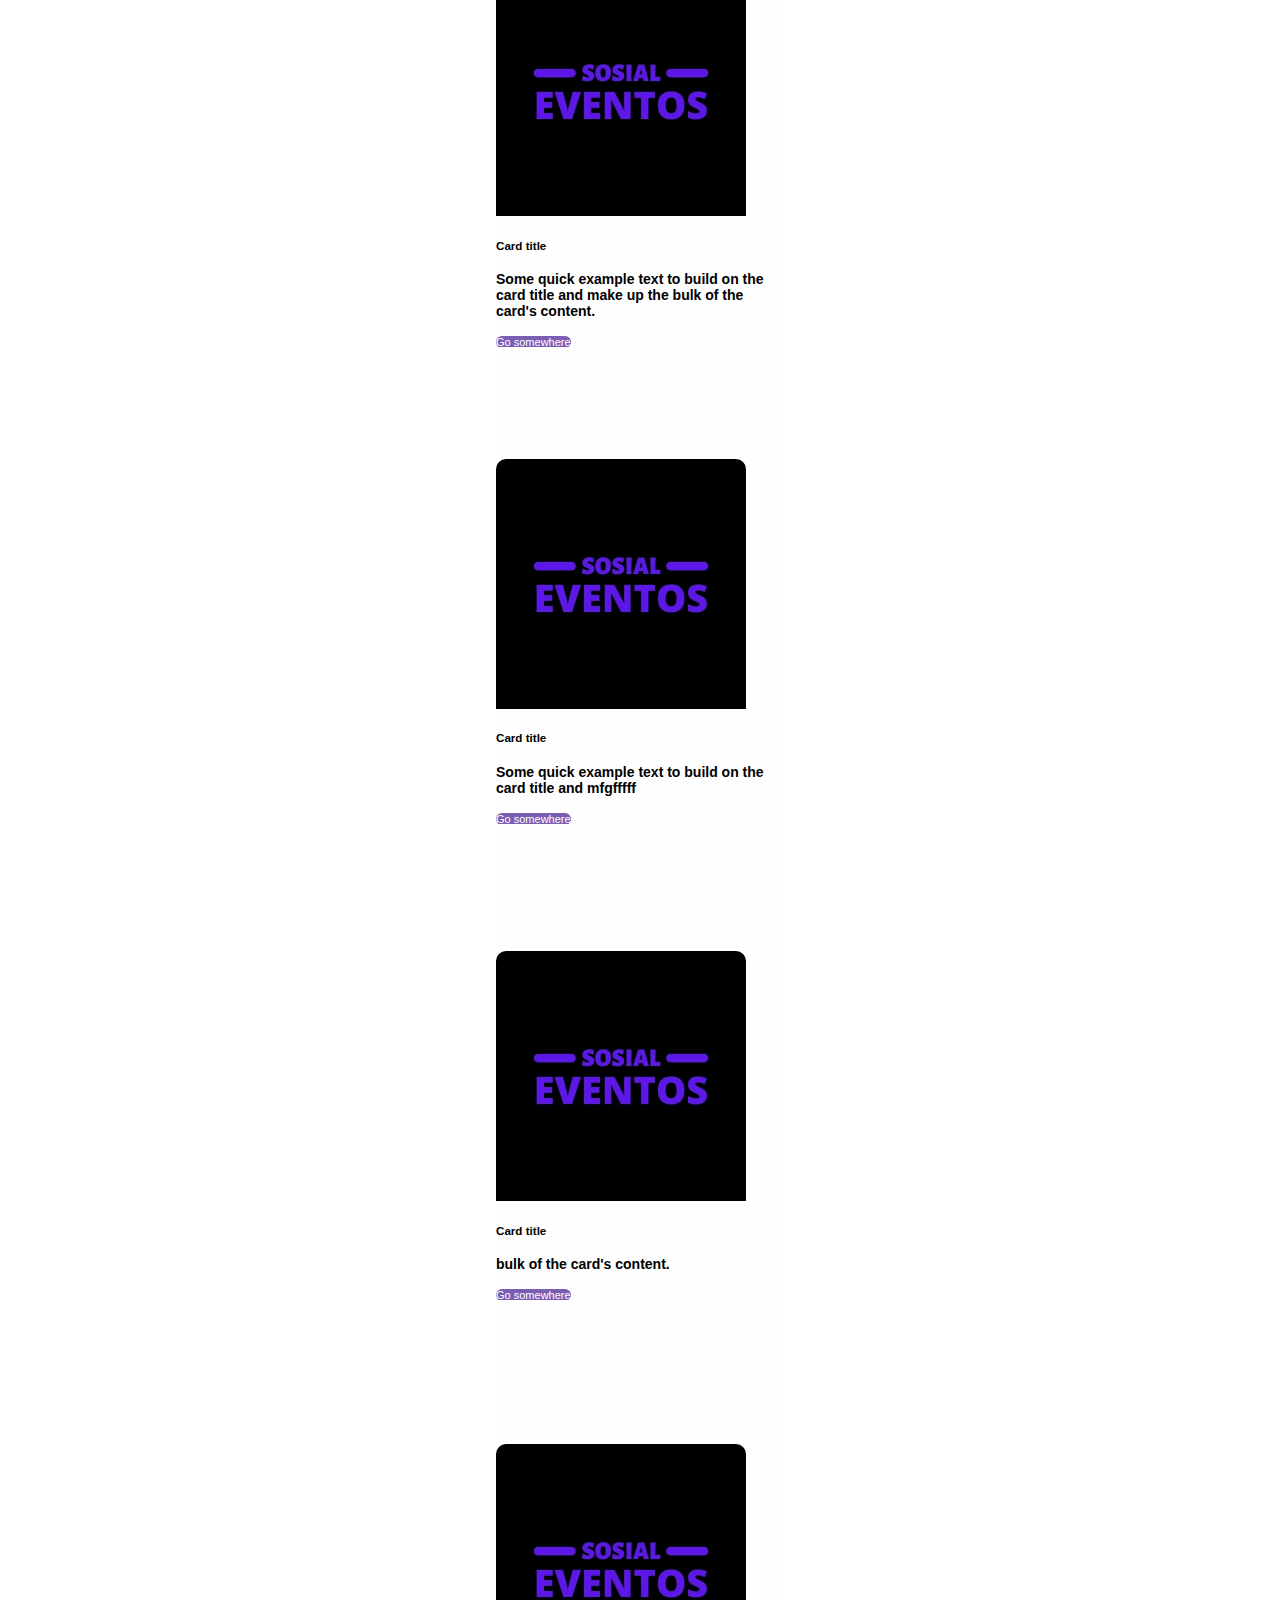
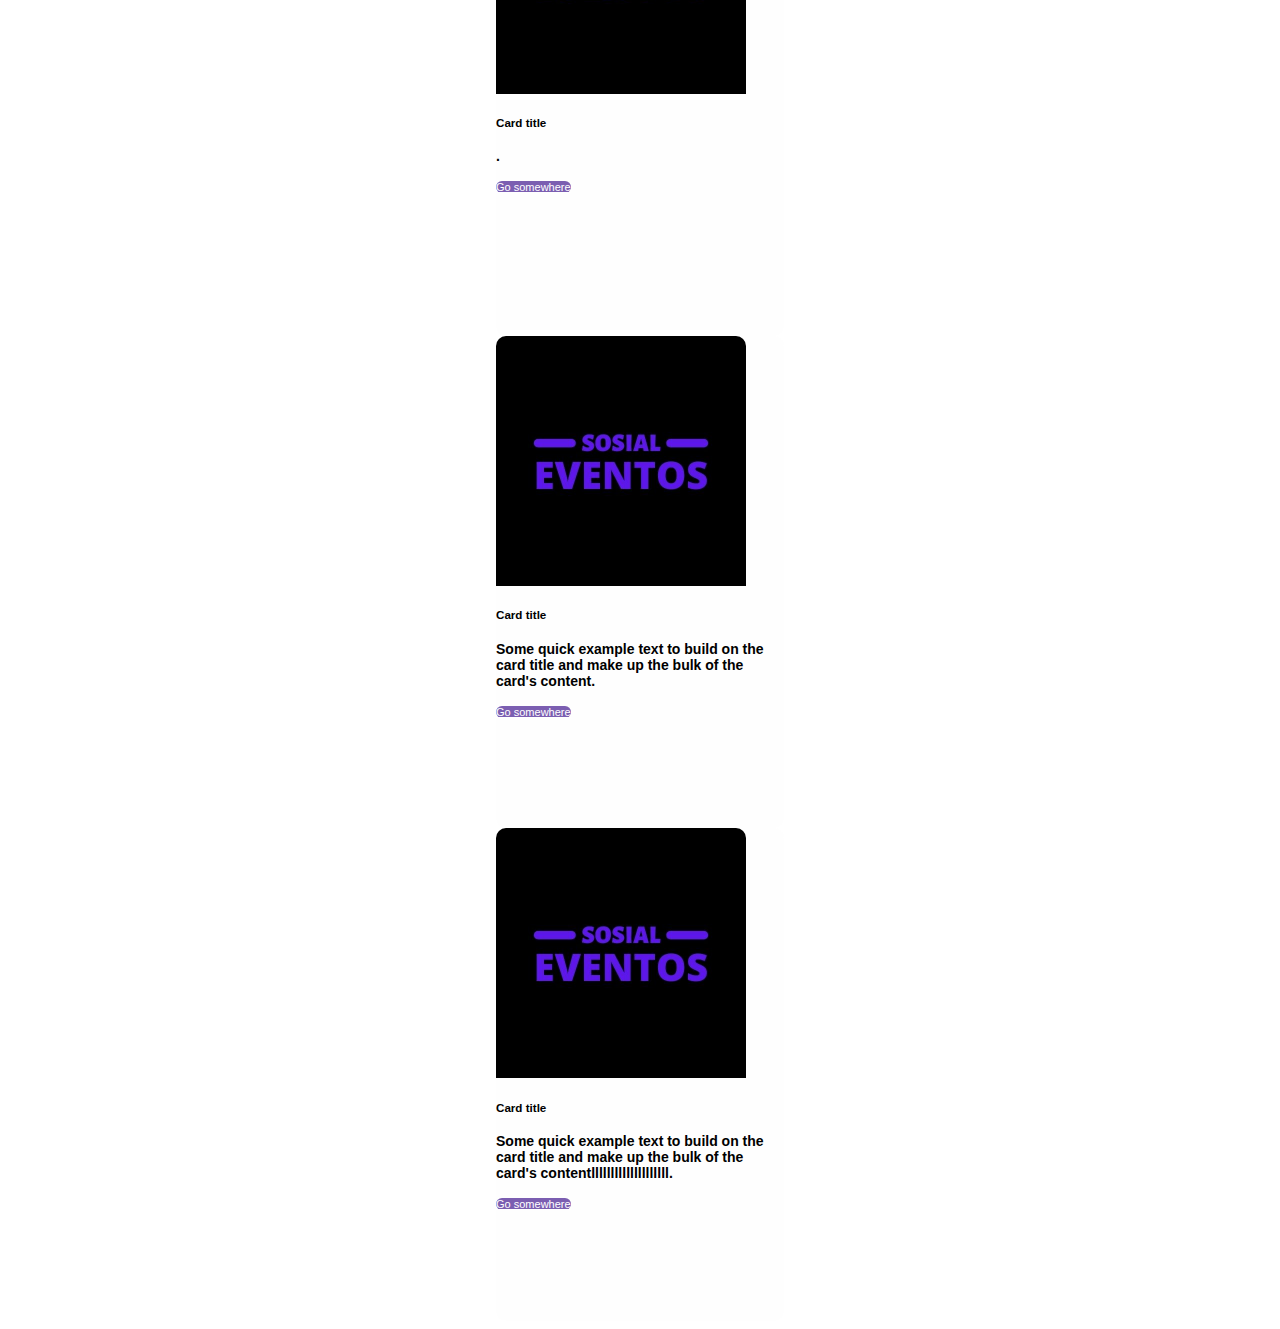
==== commit 559c590f: "Update 11.html" ====
--- a/11.html
+++ b/11.html
@@ -184,18 +184,18 @@
         <img src="teste.jpg" class="card-img-top" alt="...">
         <div class="card-body">
           <h5 class="card-title">Card title</h5>
-          <p class="card-text">Some quick example text to build on the card title and make up the bulk of the content.</p>
-          <a href="#" class="btn btn-primary">Go somewhere</a>
-        </div>
-      </div>
-        </div>
-        <div class="col my-3">
-            
-    <div class="card shadow" style="width: 18rem;">
-        <img src="teste.jpg" class="card-img-top" alt="...">
-        <div class="card-body">
-          <h5 class="card-title">Card title</h5>
-          <p class="card-text">Some</p>
+          <p class="card-text">Some quick example text to build on the card title and make up the bulk of the card's content.</p>
+          <a href="#" class="btn btn-primary">Go somewhere</a>
+        </div>
+      </div>
+        </div>
+        <div class="col my-3">
+            
+    <div class="card shadow" style="width: 18rem;">
+        <img src="teste.jpg" class="card-img-top" alt="...">
+        <div class="card-body">
+          <h5 class="card-title">Card title</h5>
+          <p class="card-text">Some quick example text to build on the card title and make up the bulk of the card's contentllllllllllllllllllll.</p>
           <a href="#" class="btn btn-primary">Go somewhere</a>
         </div>
       </div>
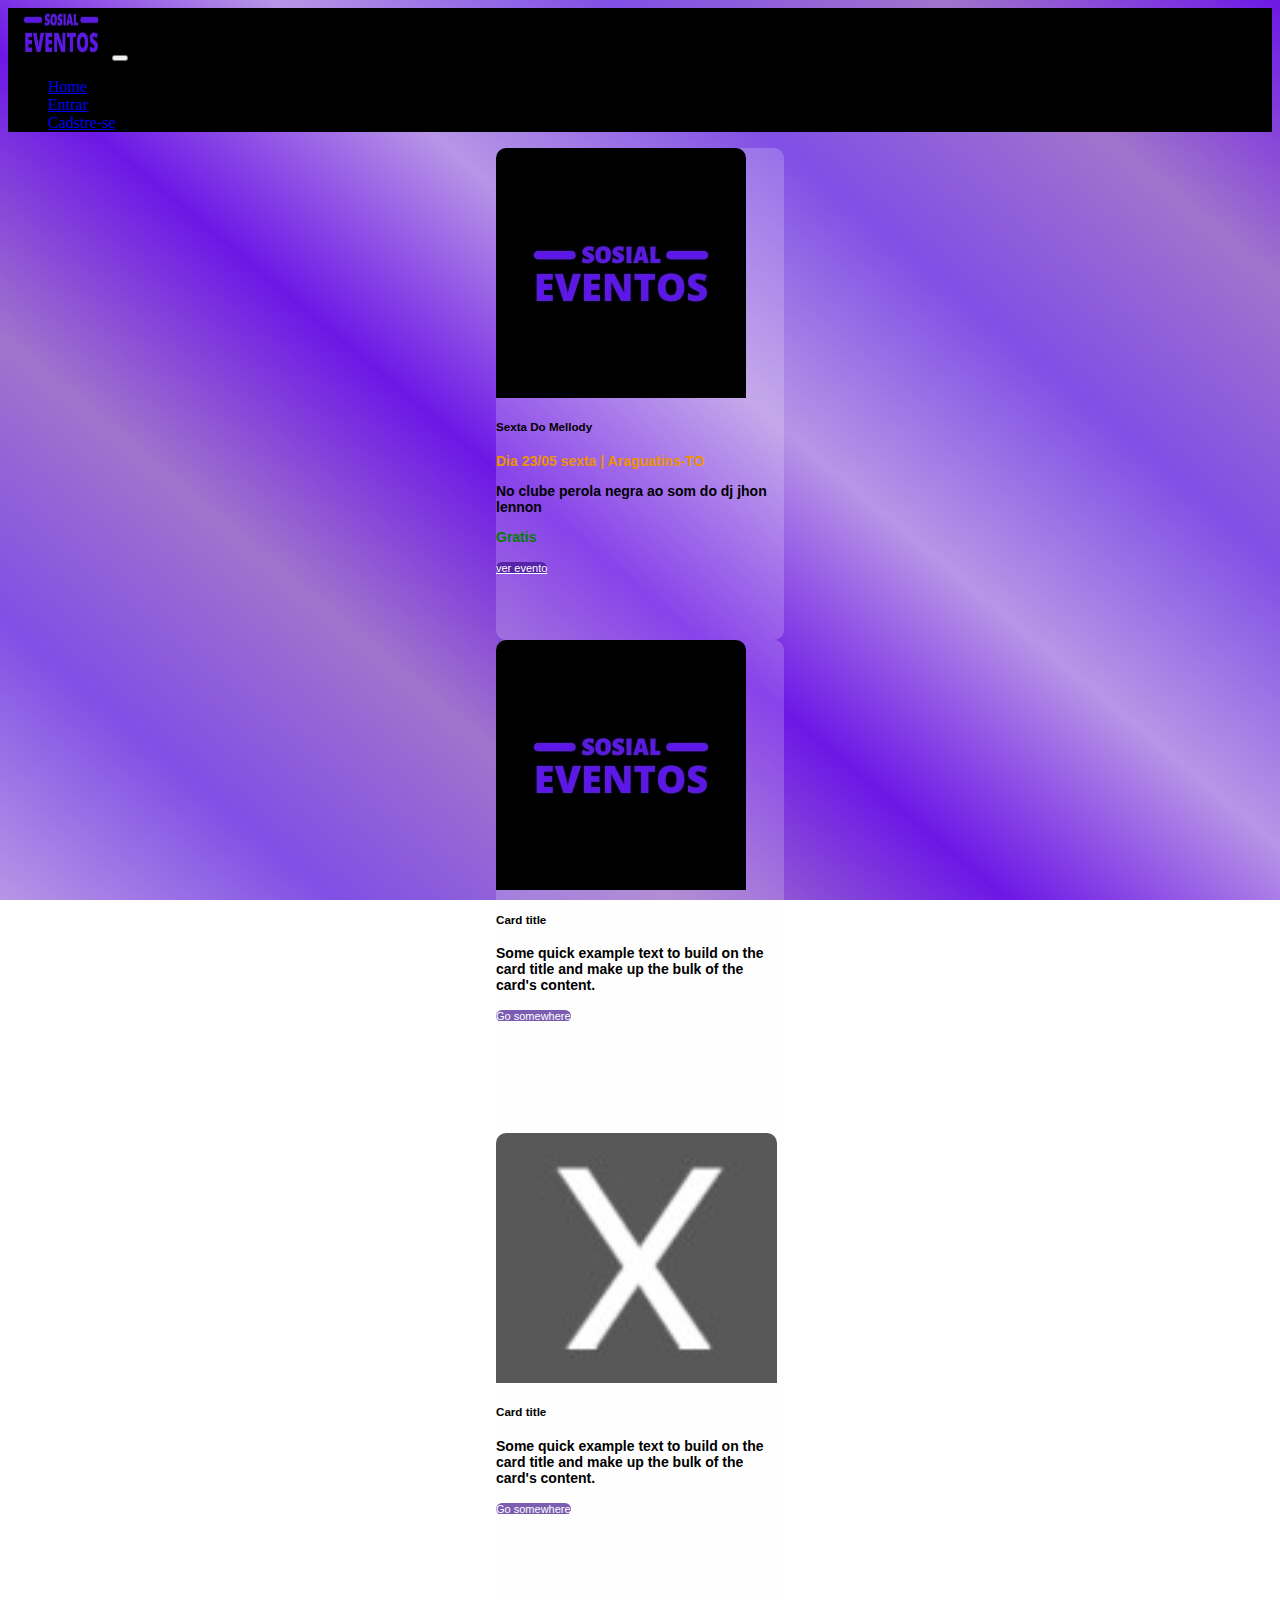
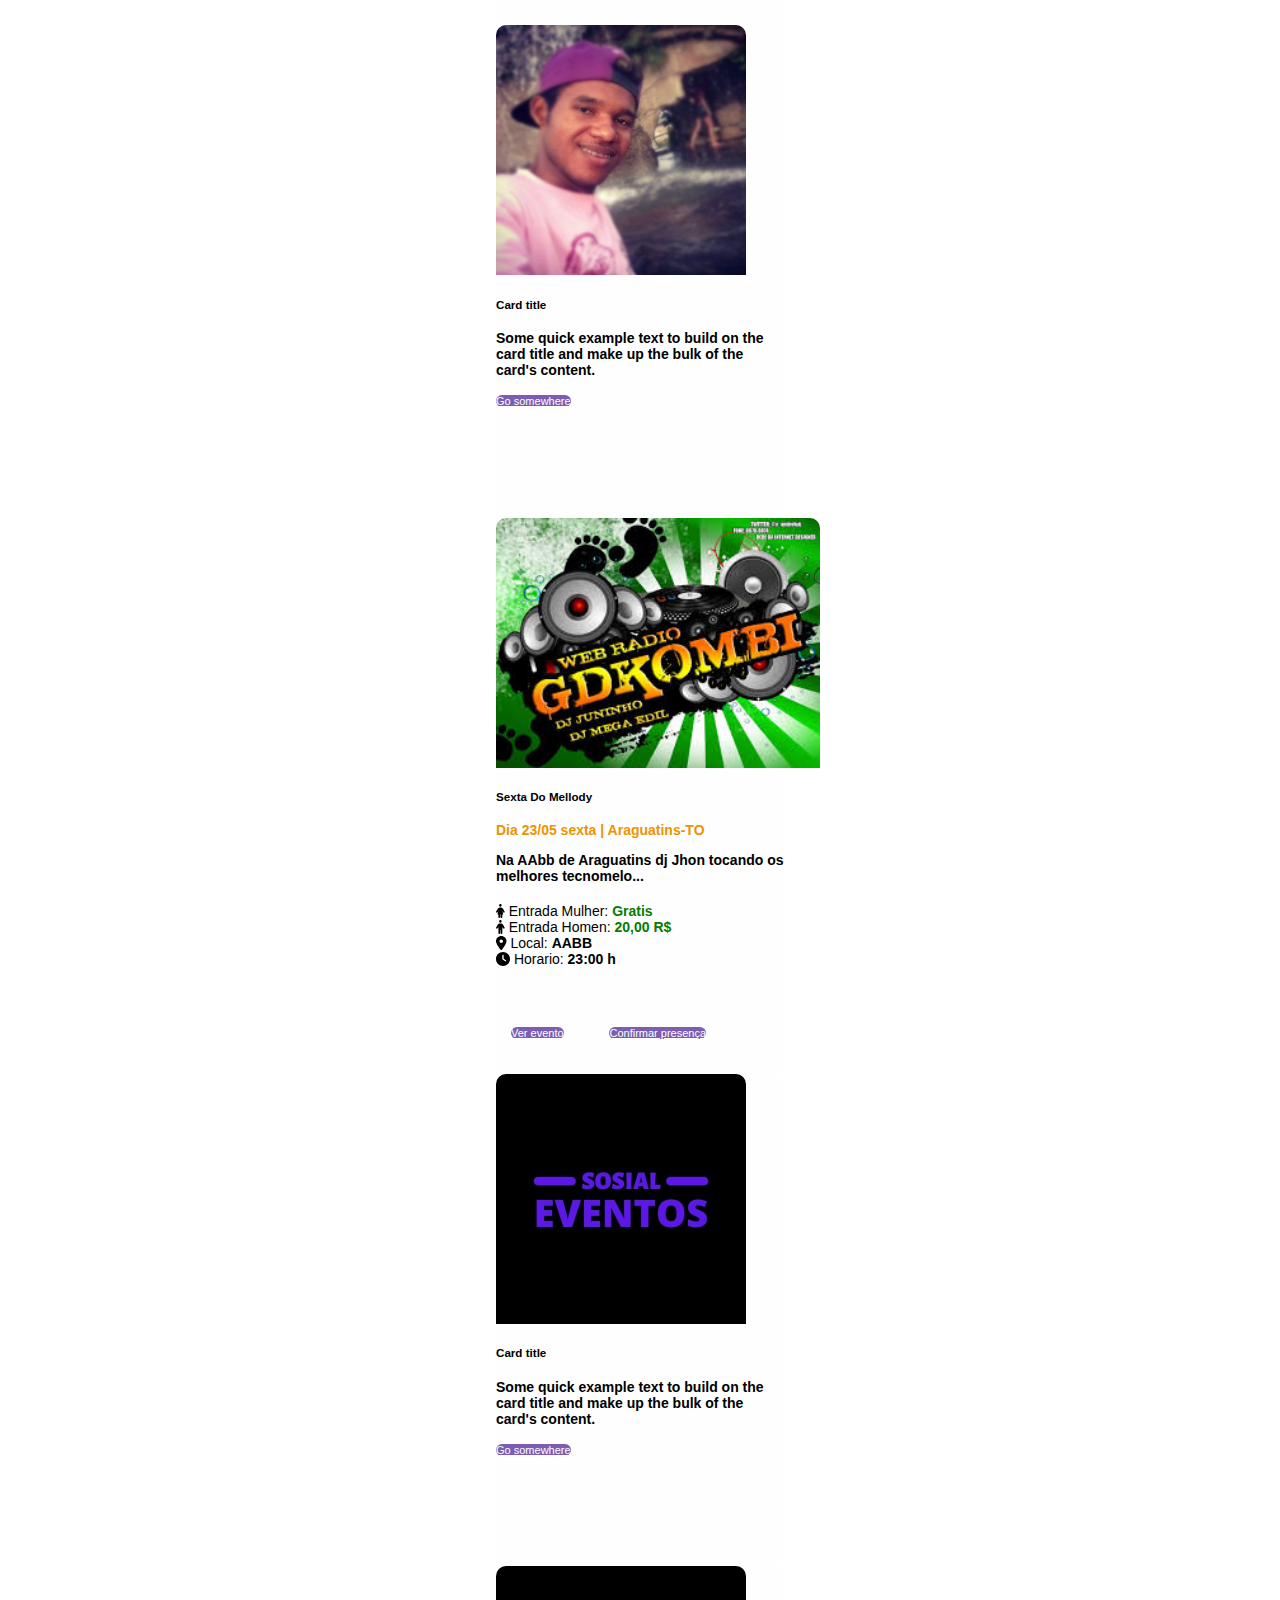
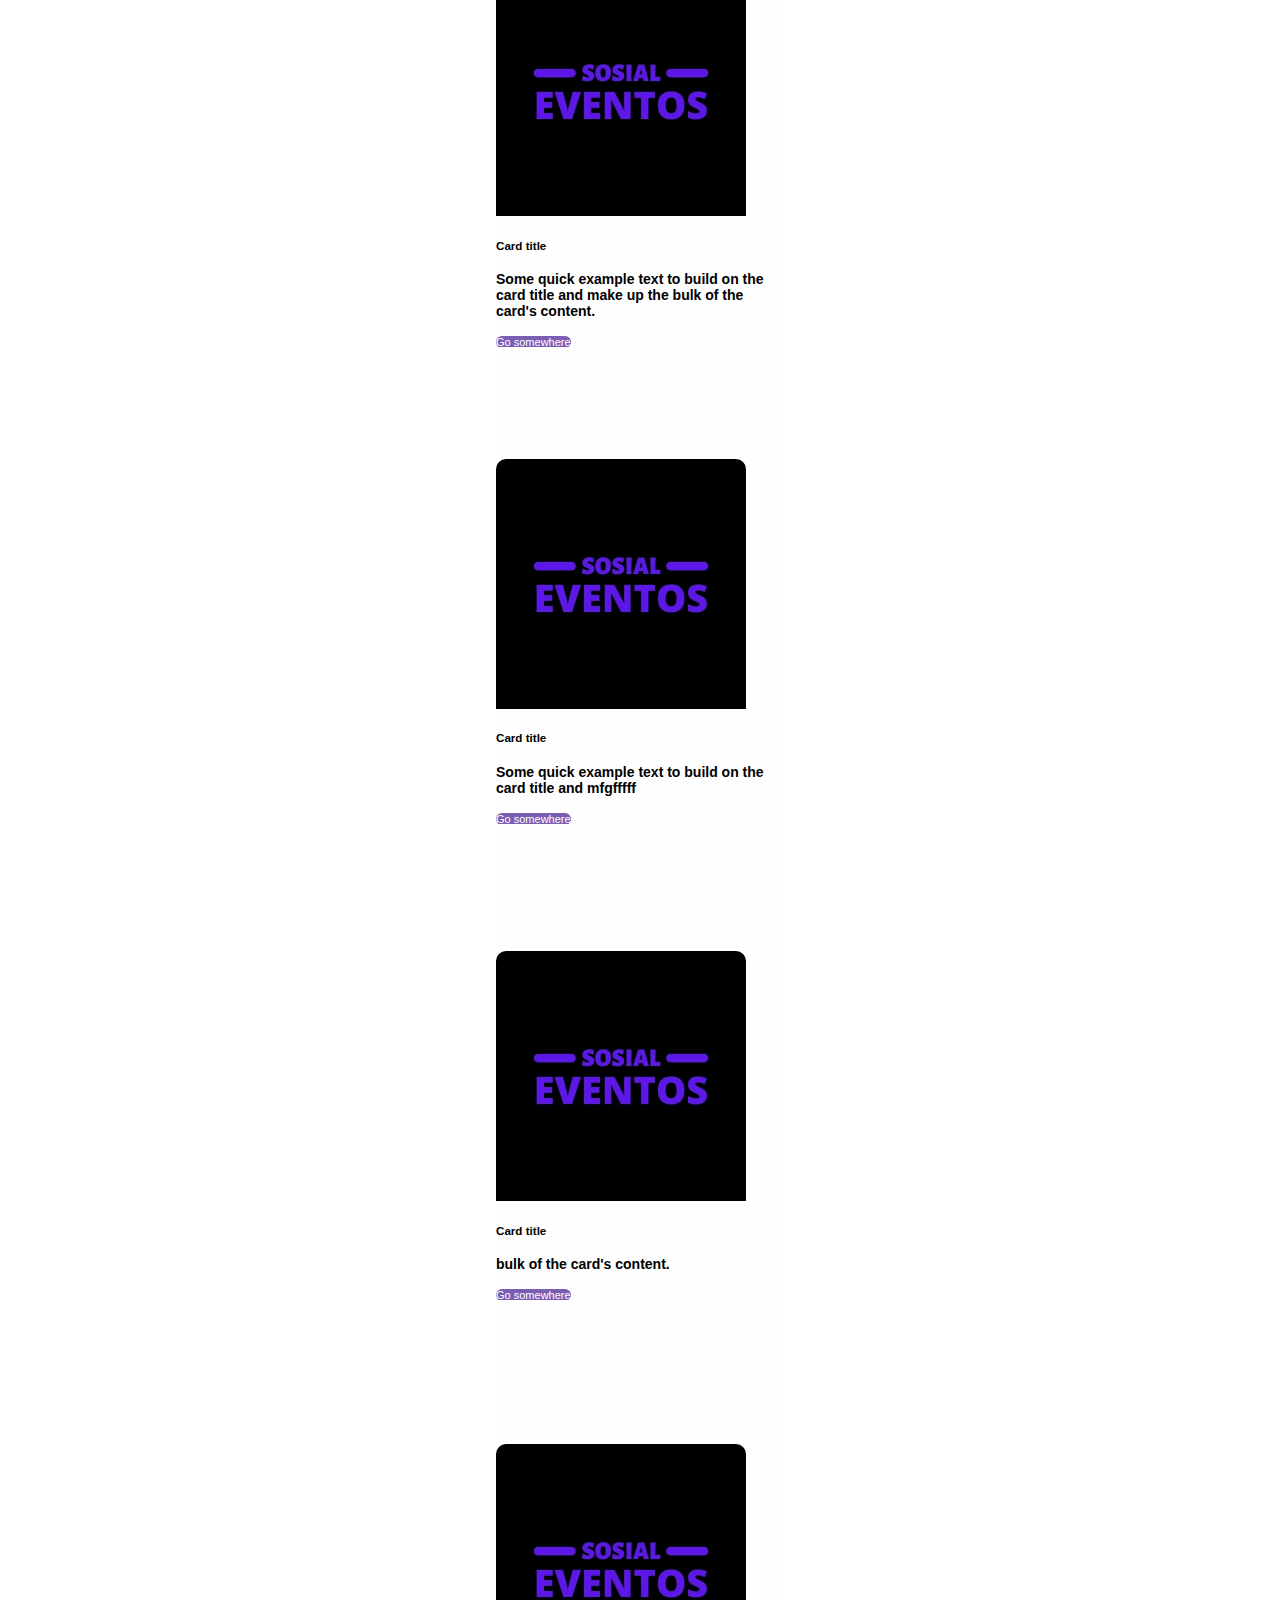
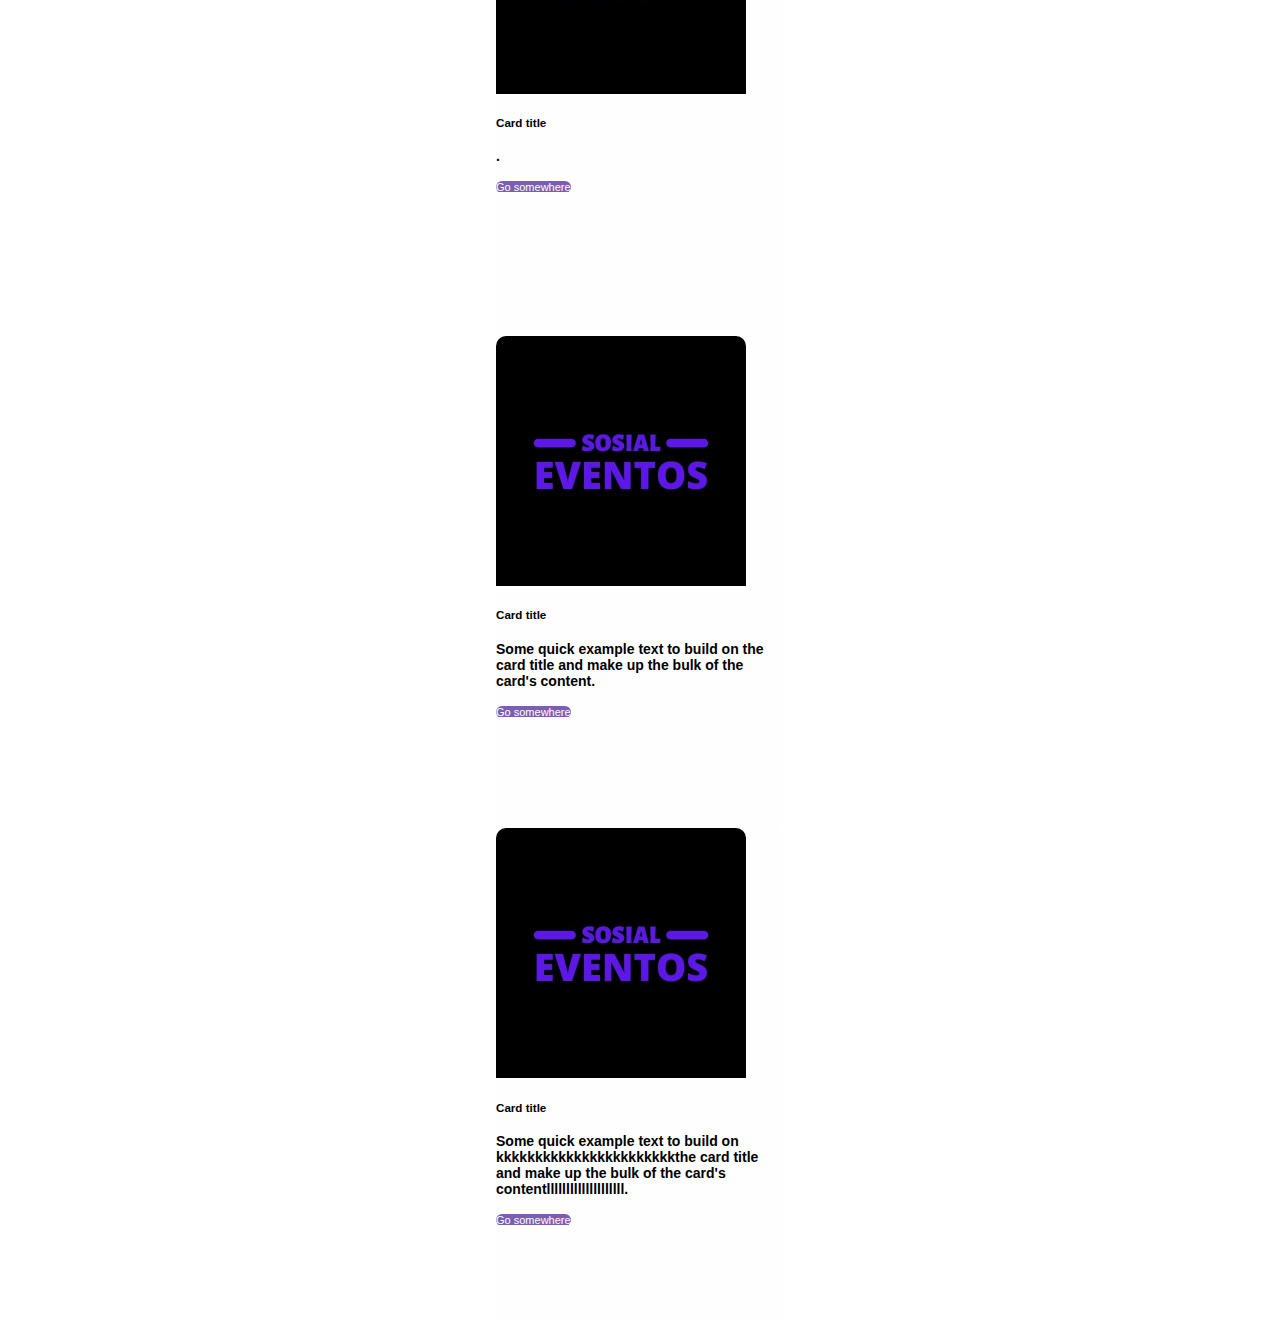
==== commit 60b30180: "Update 11.html" ====
--- a/11.html
+++ b/11.html
@@ -195,7 +195,7 @@
         <img src="teste.jpg" class="card-img-top" alt="...">
         <div class="card-body">
           <h5 class="card-title">Card title</h5>
-          <p class="card-text">Some quick example text to build on the card title and make up the bulk of the card's contentllllllllllllllllllll.</p>
+          <p class="card-text">Some quick example text to build on kkkkkkkkkkkkkkkkkkkkkkkthe card title and make up the bulk of the card's contentllllllllllllllllllll.</p>
           <a href="#" class="btn btn-primary">Go somewhere</a>
         </div>
       </div>
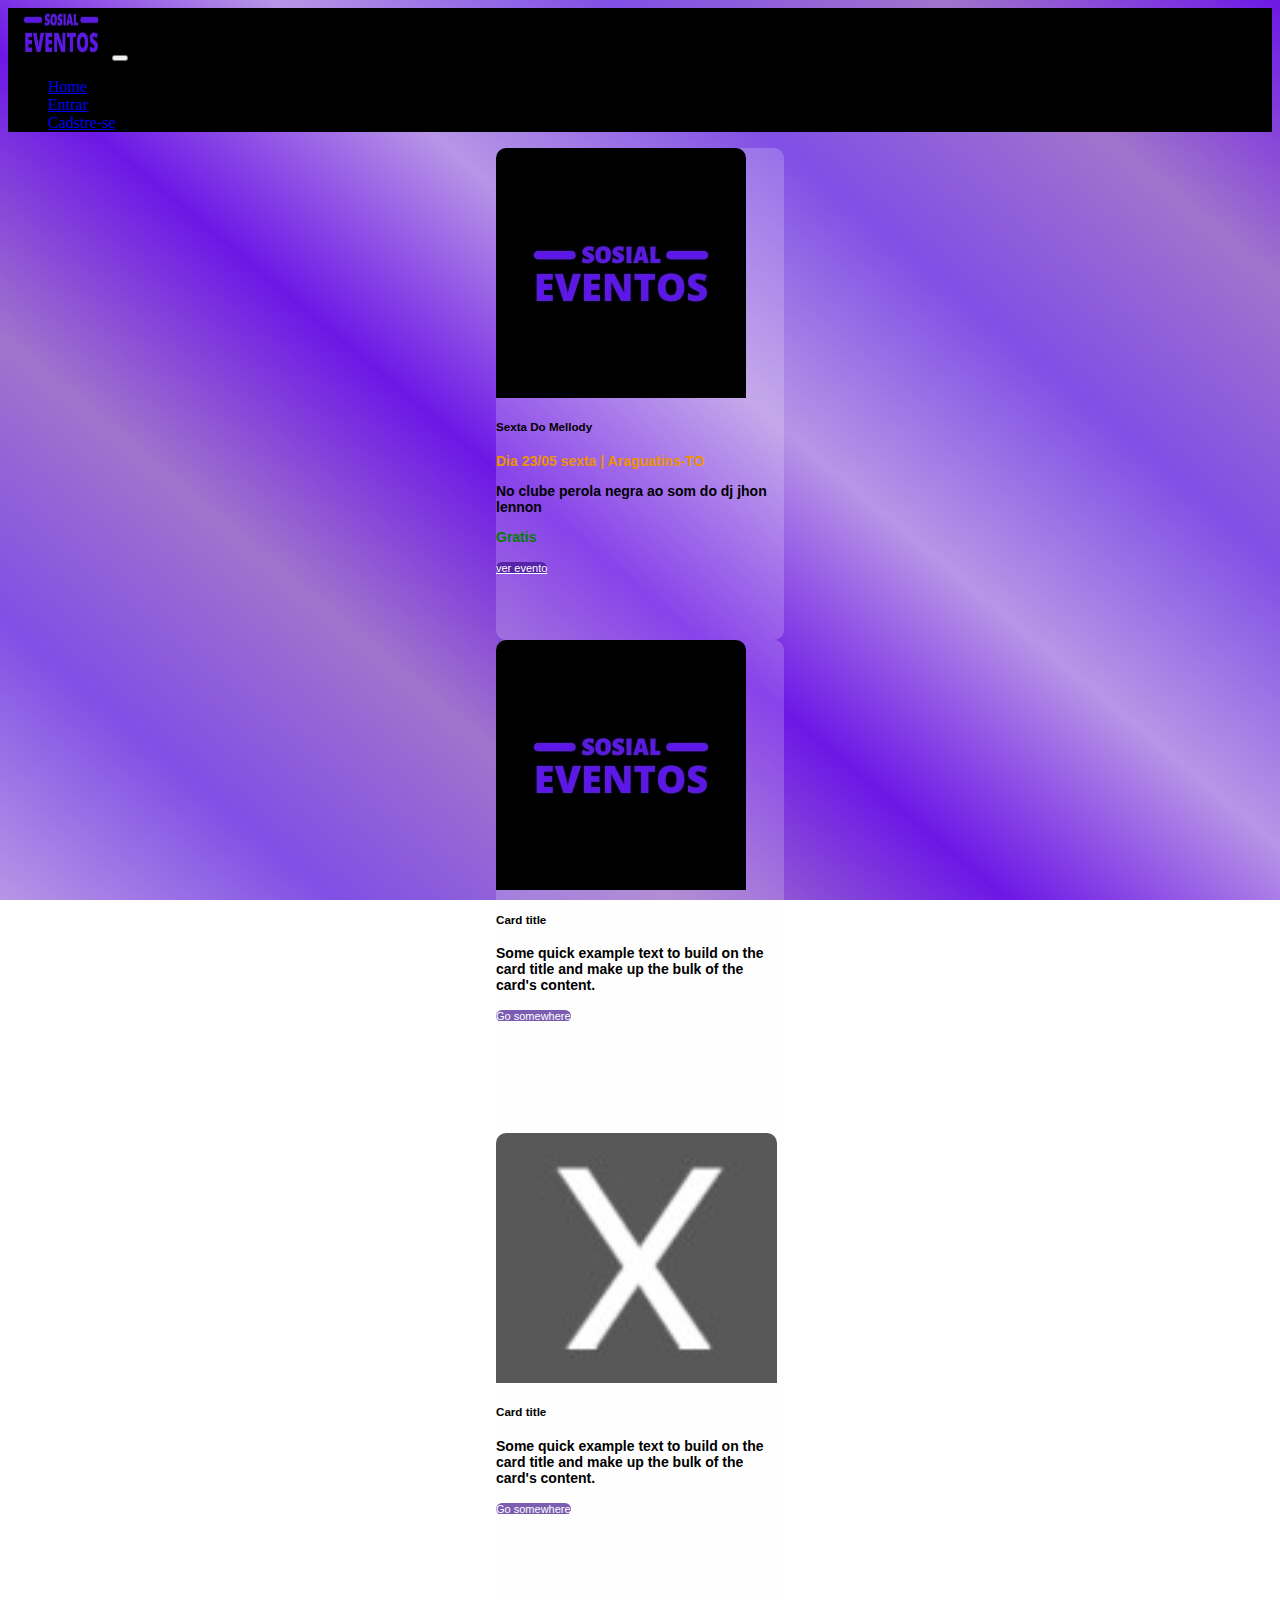
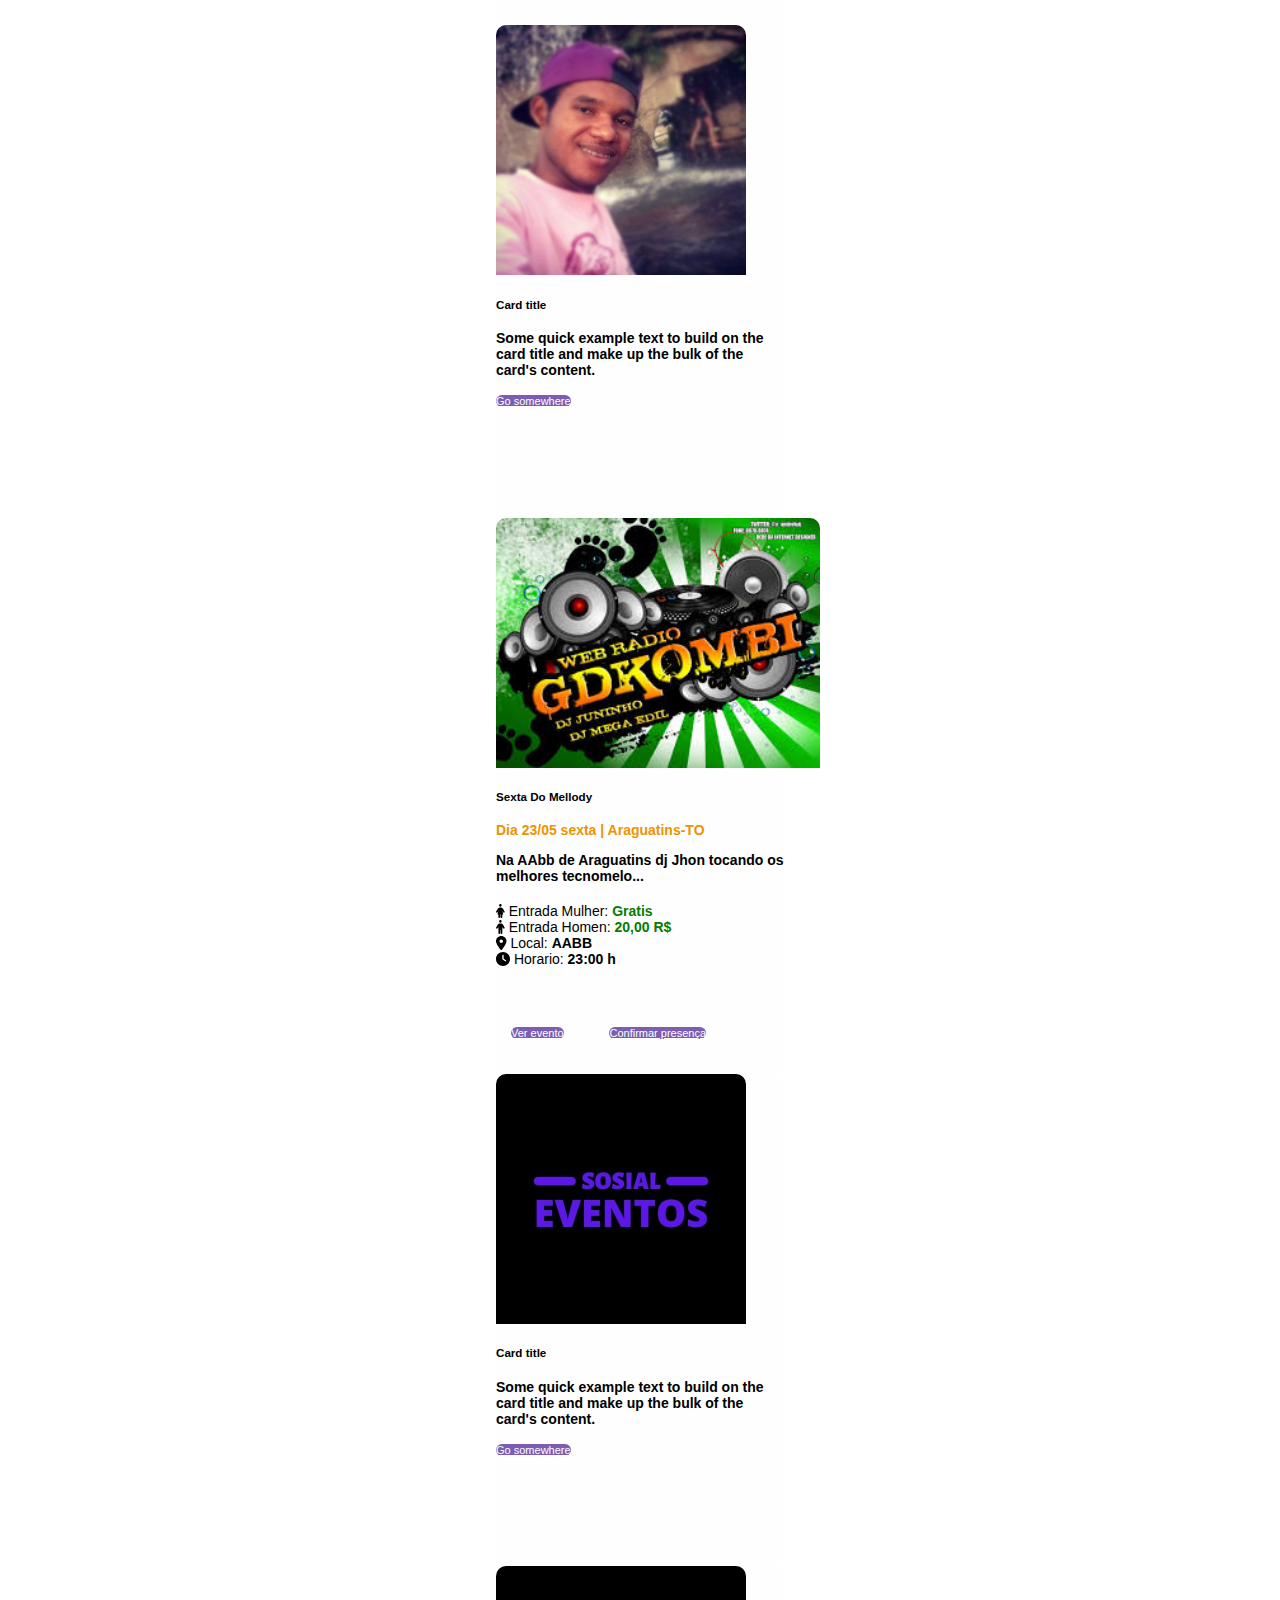
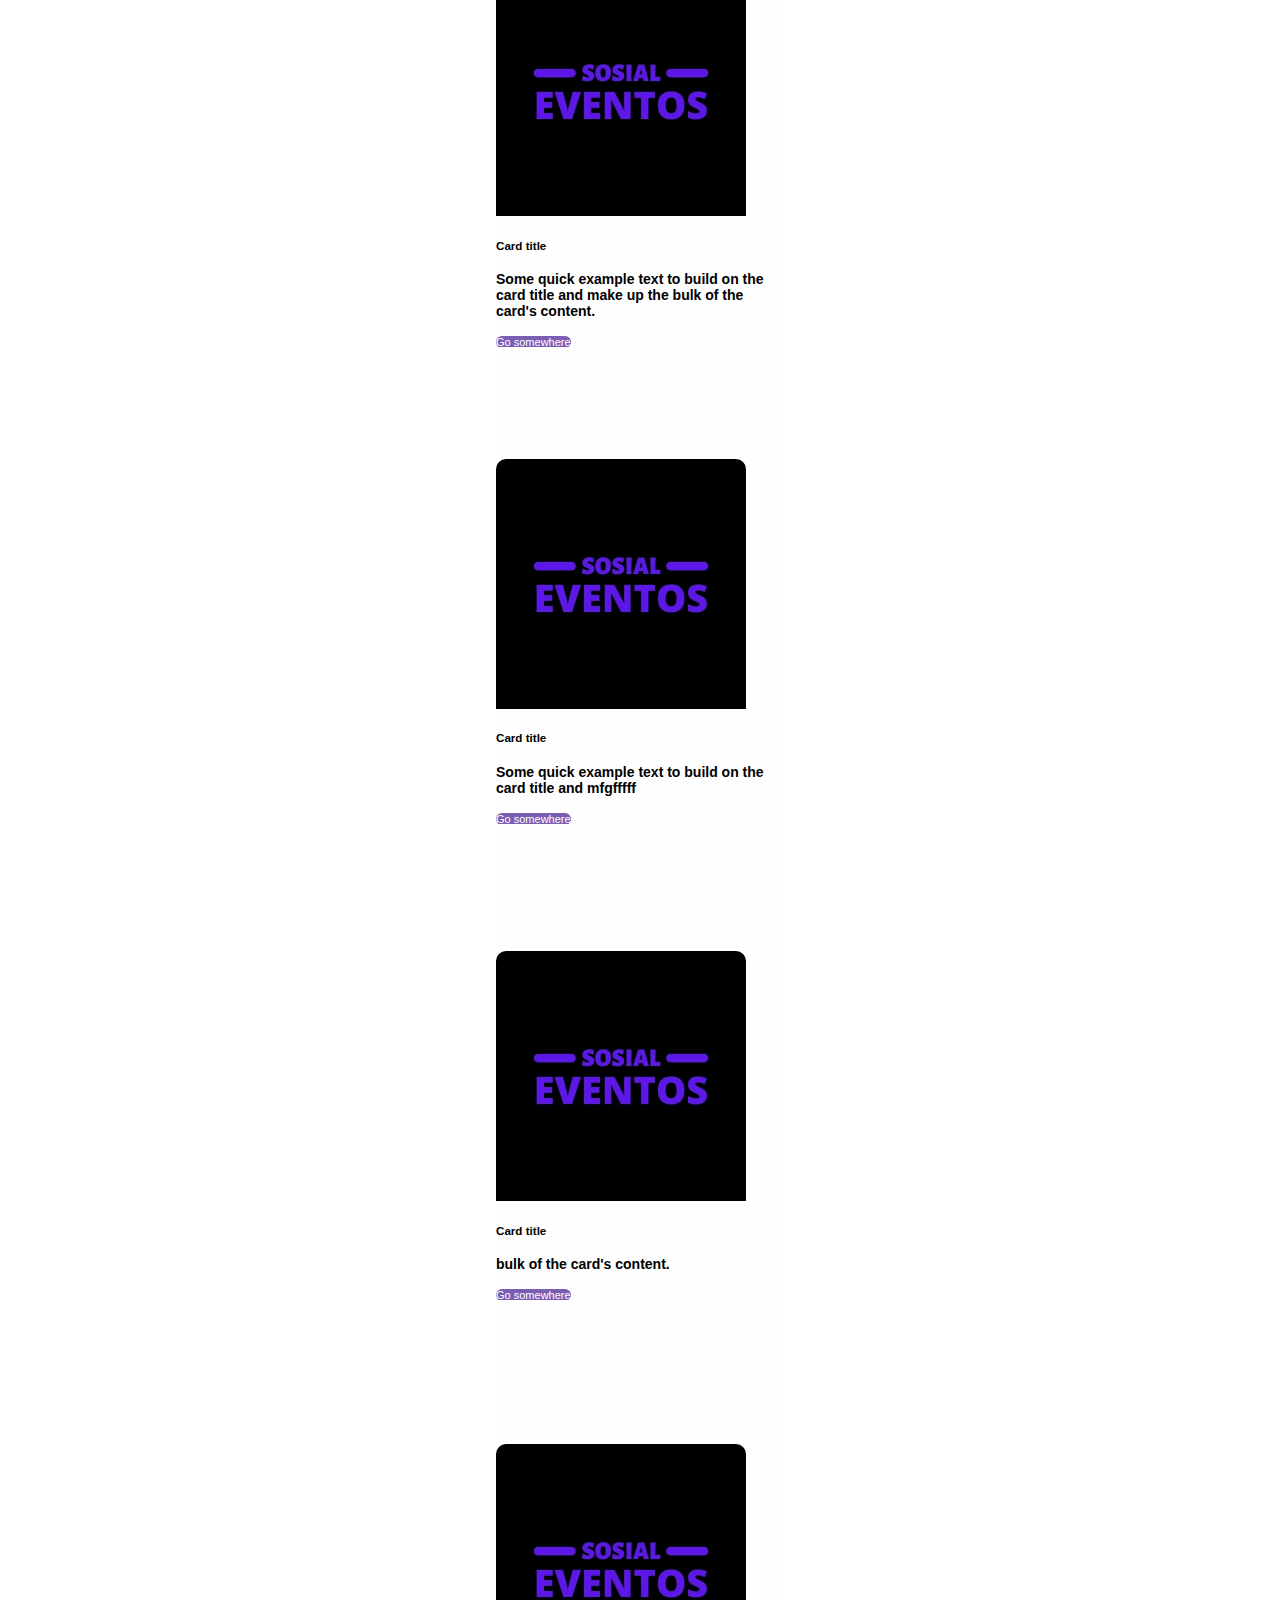
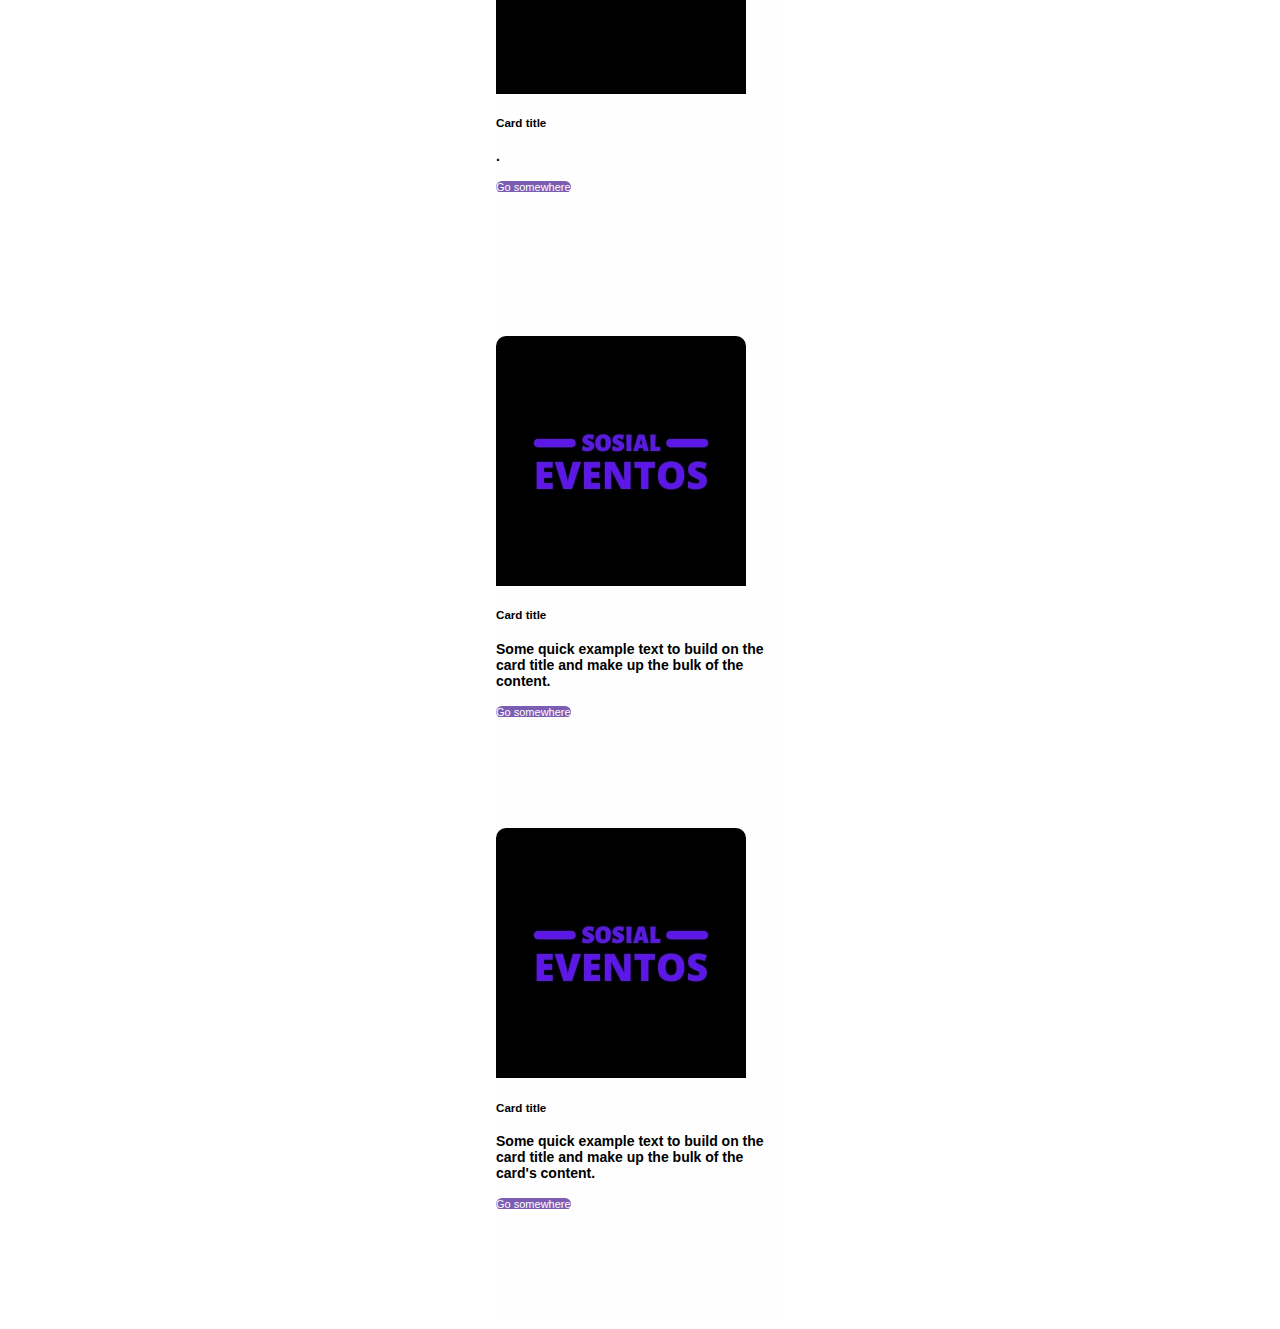
==== commit f2d758c1: "111" ====
--- a/11.html
+++ b/11.html
@@ -184,18 +184,18 @@
         <img src="teste.jpg" class="card-img-top" alt="...">
         <div class="card-body">
           <h5 class="card-title">Card title</h5>
-          <p class="card-text">Some quick example text to build on the card title and make up the bulk of the card's content.</p>
-          <a href="#" class="btn btn-primary">Go somewhere</a>
-        </div>
-      </div>
-        </div>
-        <div class="col my-3">
-            
-    <div class="card shadow" style="width: 18rem;">
-        <img src="teste.jpg" class="card-img-top" alt="...">
-        <div class="card-body">
-          <h5 class="card-title">Card title</h5>
-          <p class="card-text">Some quick example text to build on kkkkkkkkkkkkkkkkkkkkkkkthe card title and make up the bulk of the card's contentllllllllllllllllllll.</p>
+          <p class="card-text">Some quick example text to build on the card title and make up the bulk of the content.</p>
+          <a href="#" class="btn btn-primary">Go somewhere</a>
+        </div>
+      </div>
+        </div>
+        <div class="col my-3">
+            
+    <div class="card shadow" style="width: 18rem;">
+        <img src="teste.jpg" class="card-img-top" alt="...">
+        <div class="card-body">
+          <h5 class="card-title">Card title</h5>
+          <p class="card-text">Some quick example text to build on the card title and make up the bulk of the card's content.</p>
           <a href="#" class="btn btn-primary">Go somewhere</a>
         </div>
       </div>
